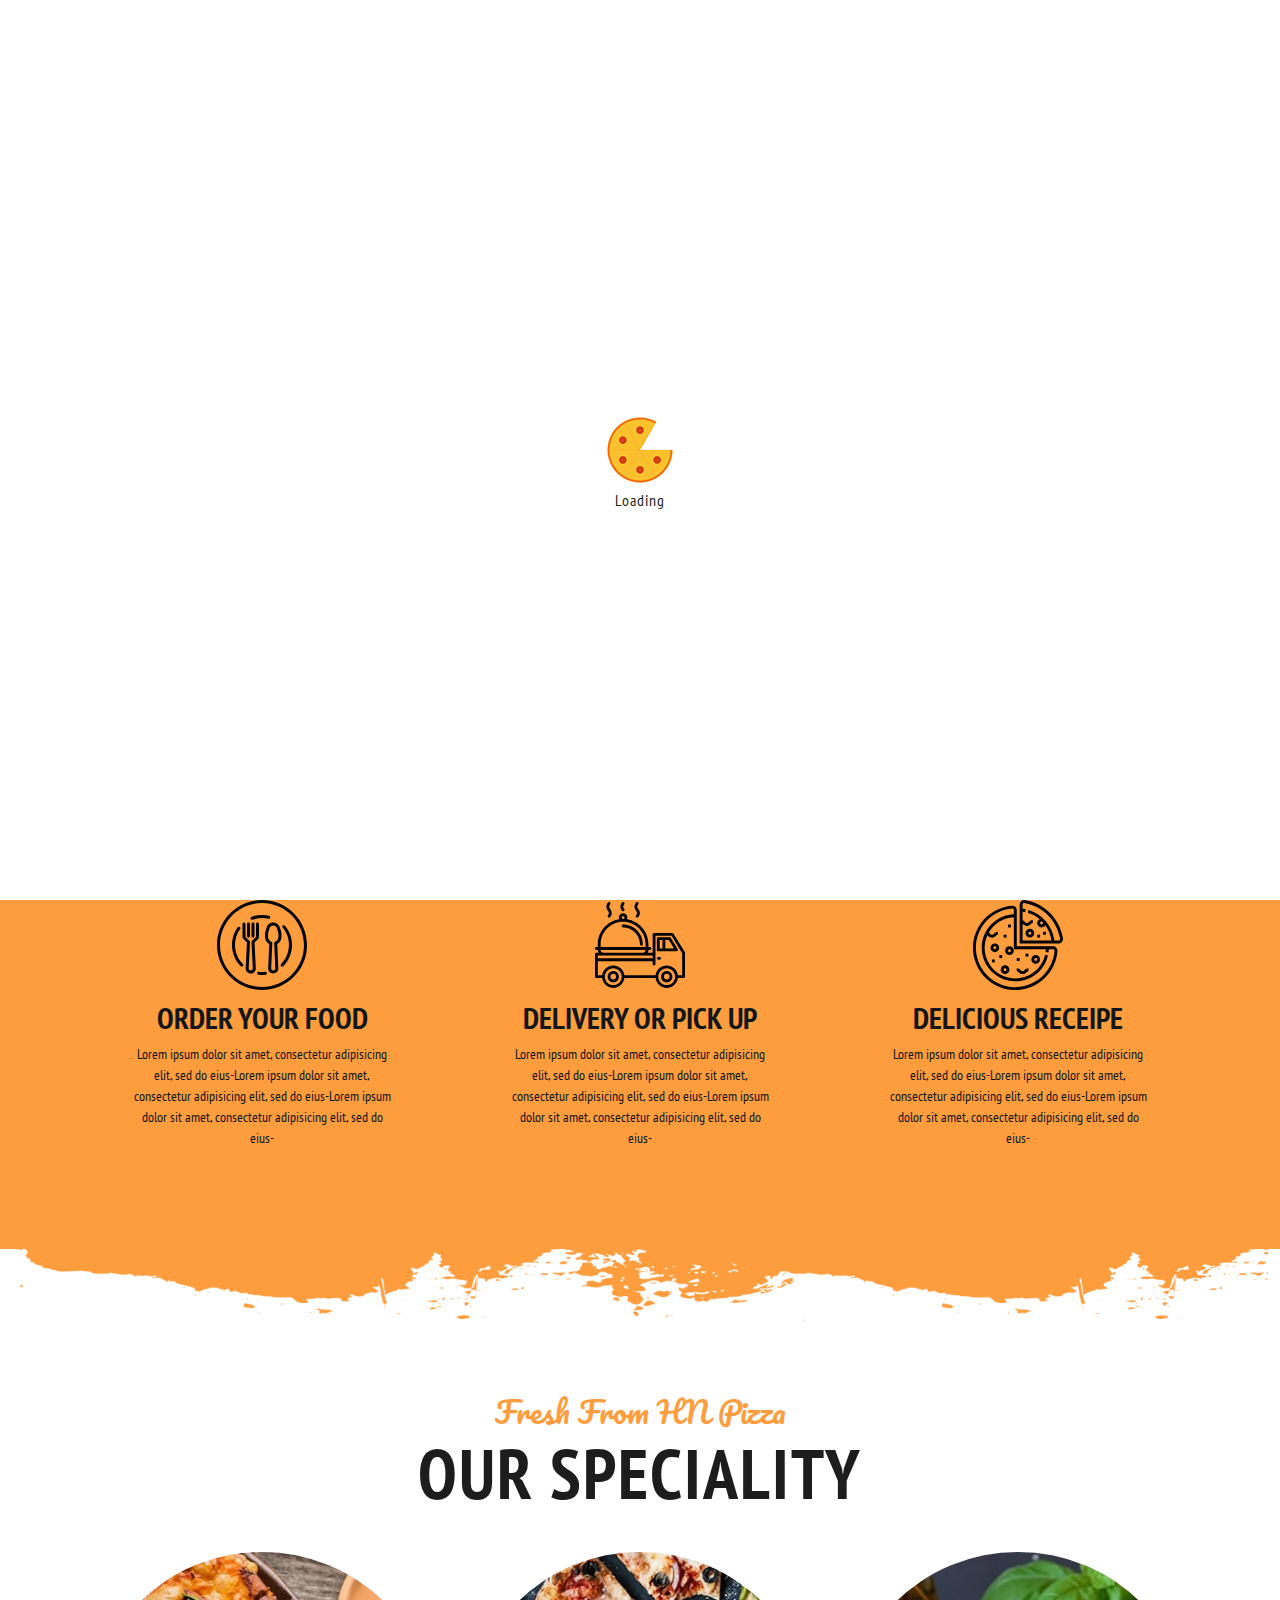
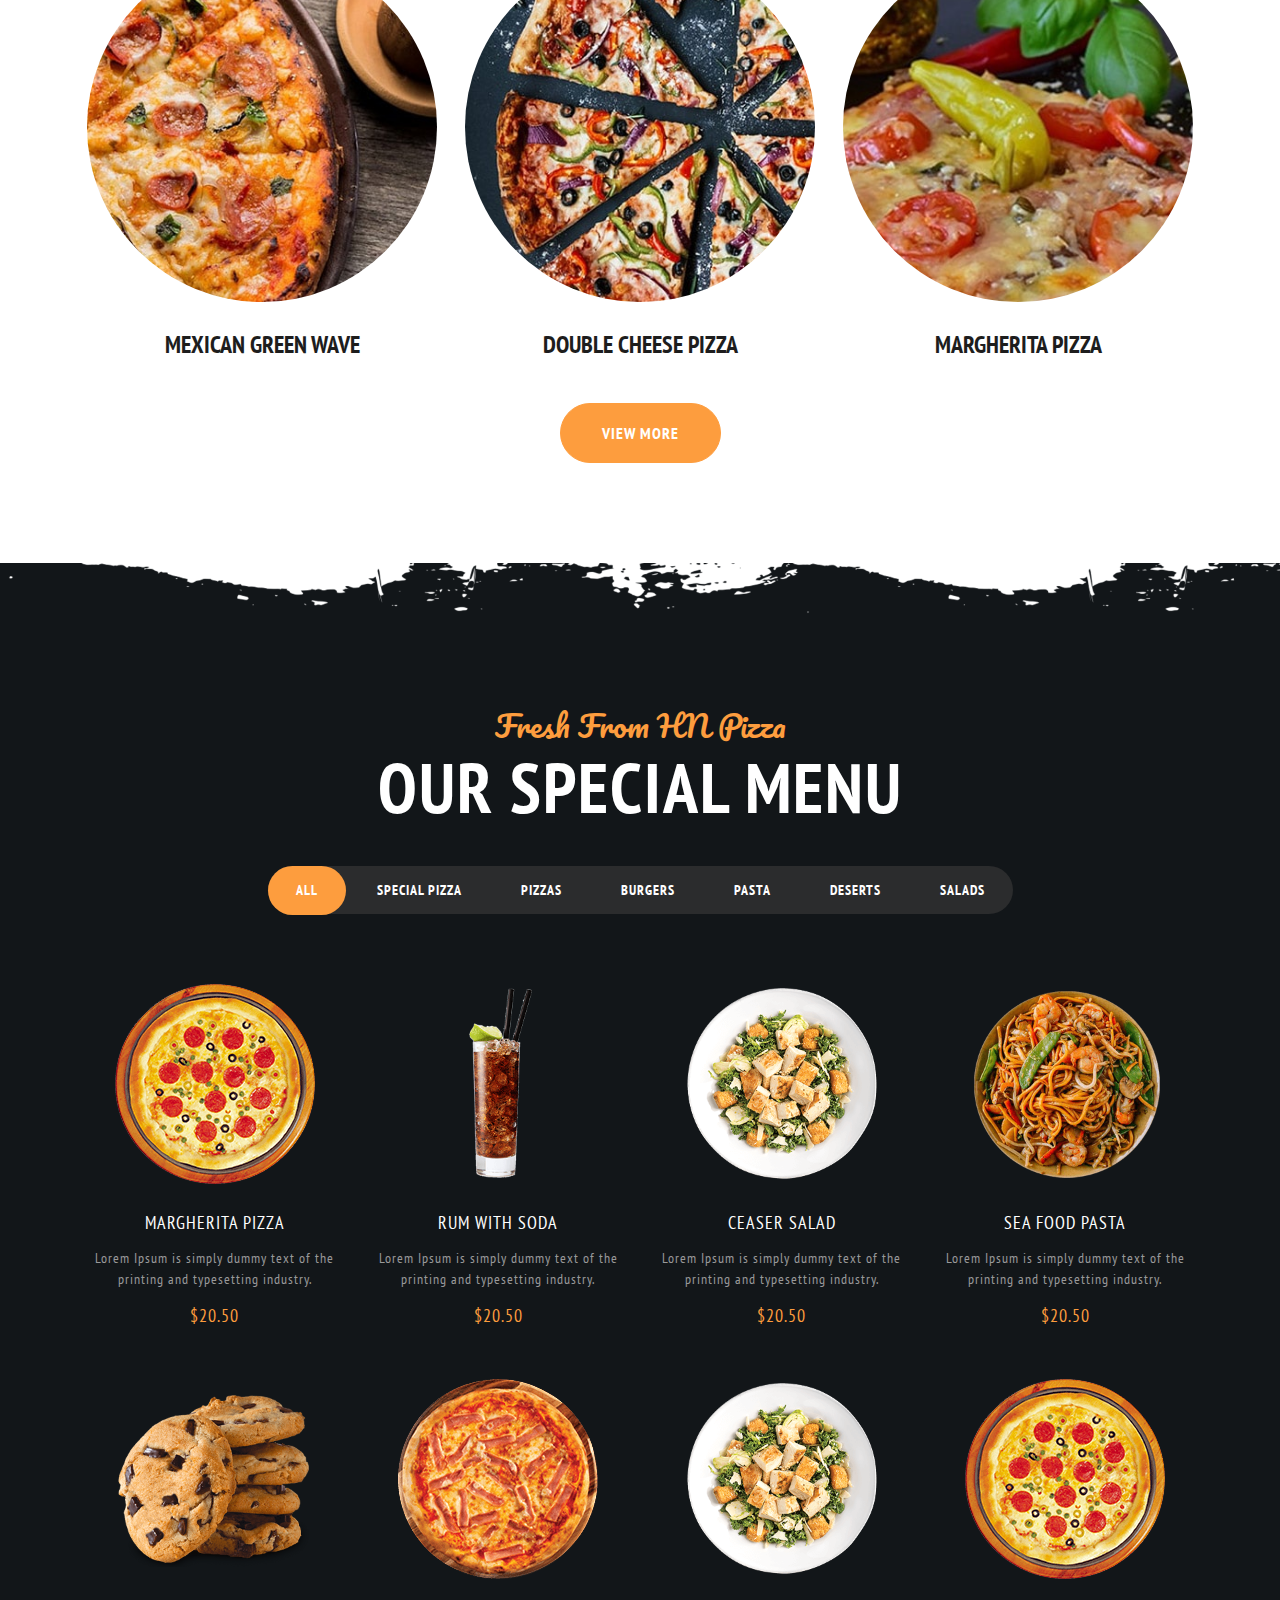
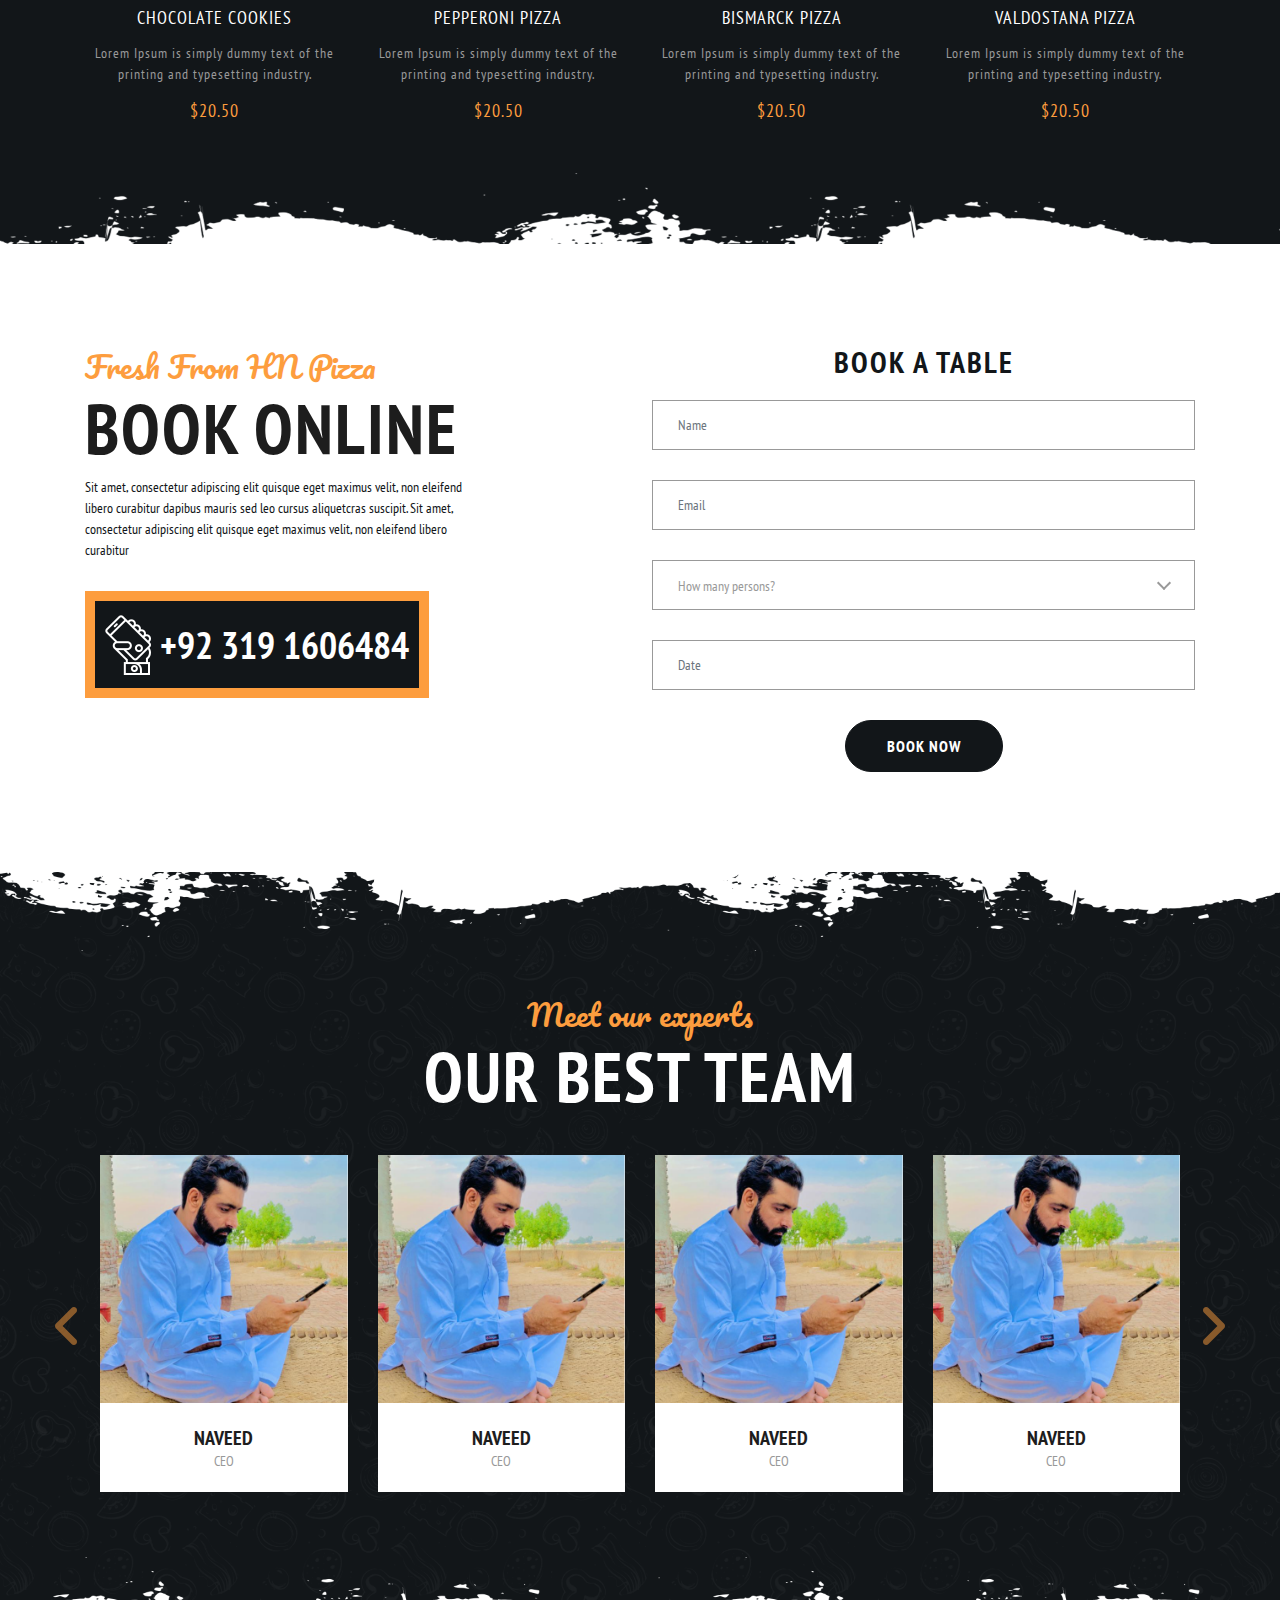
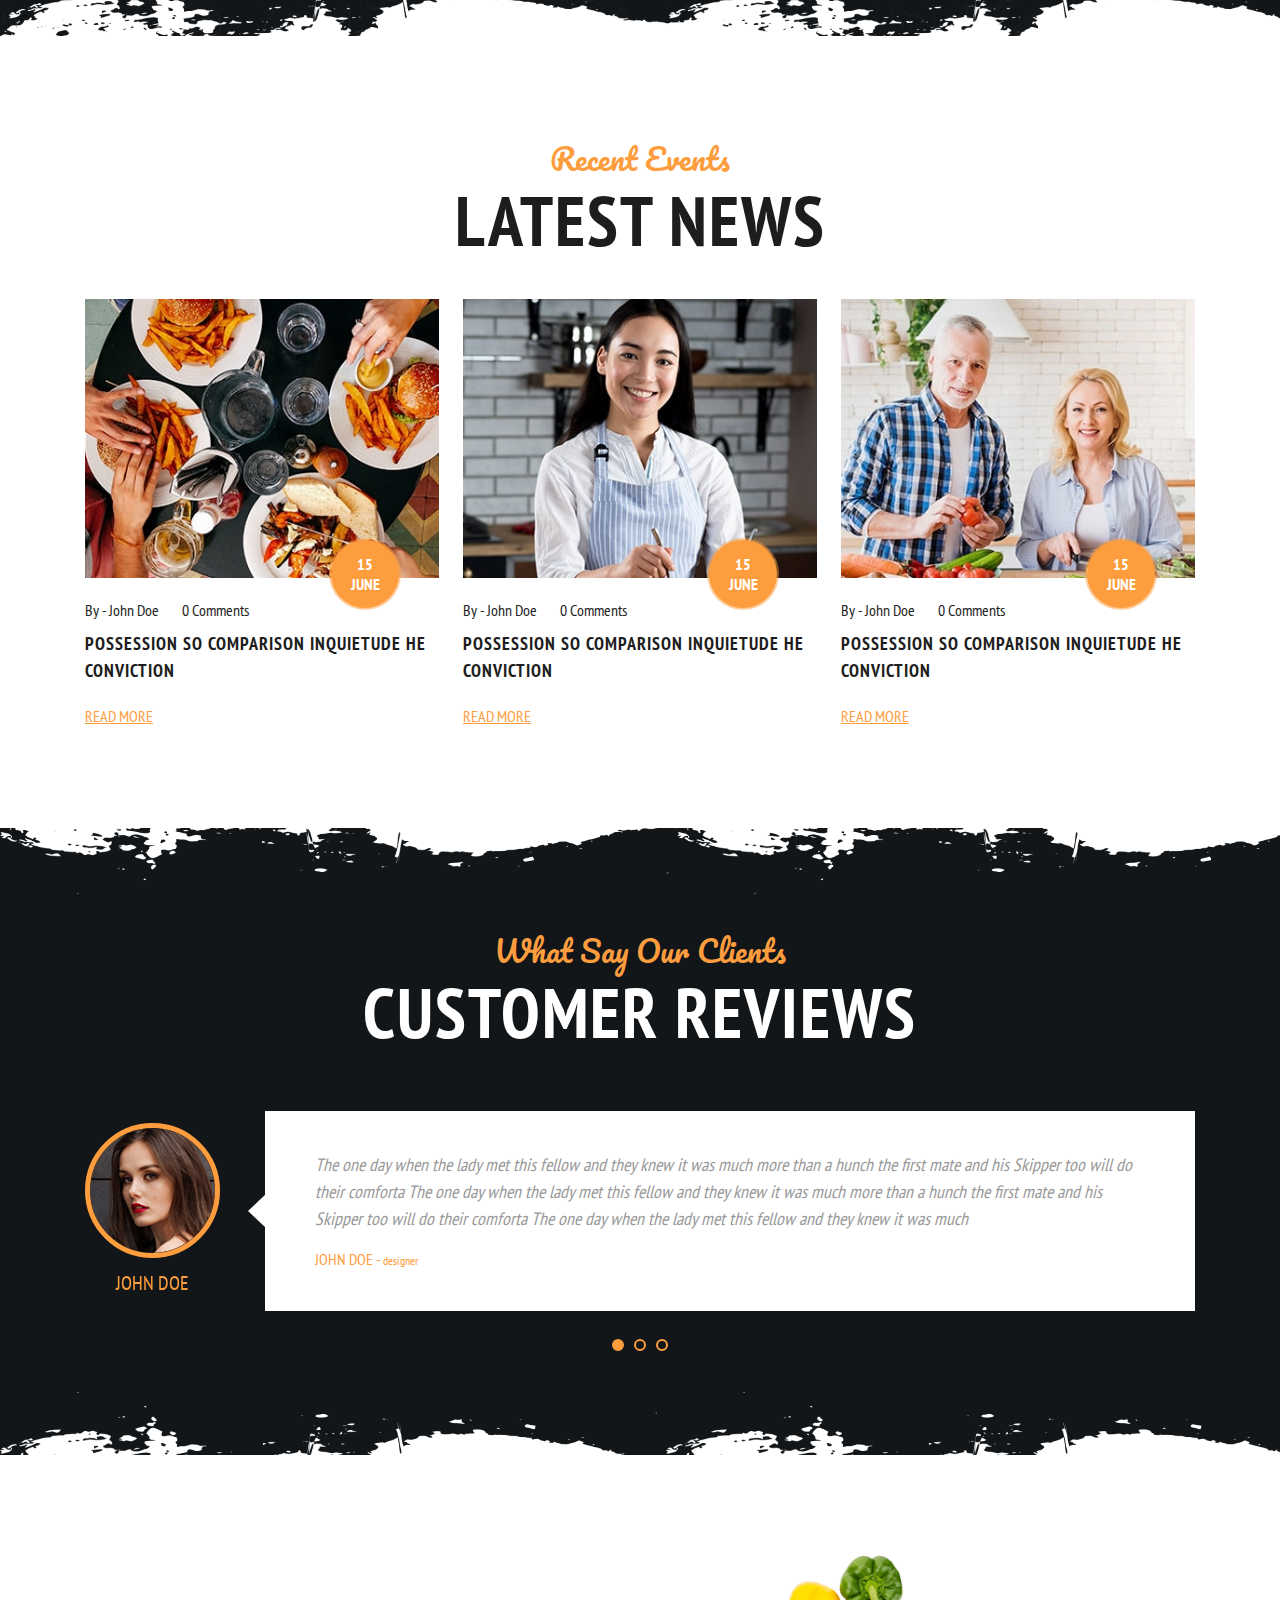
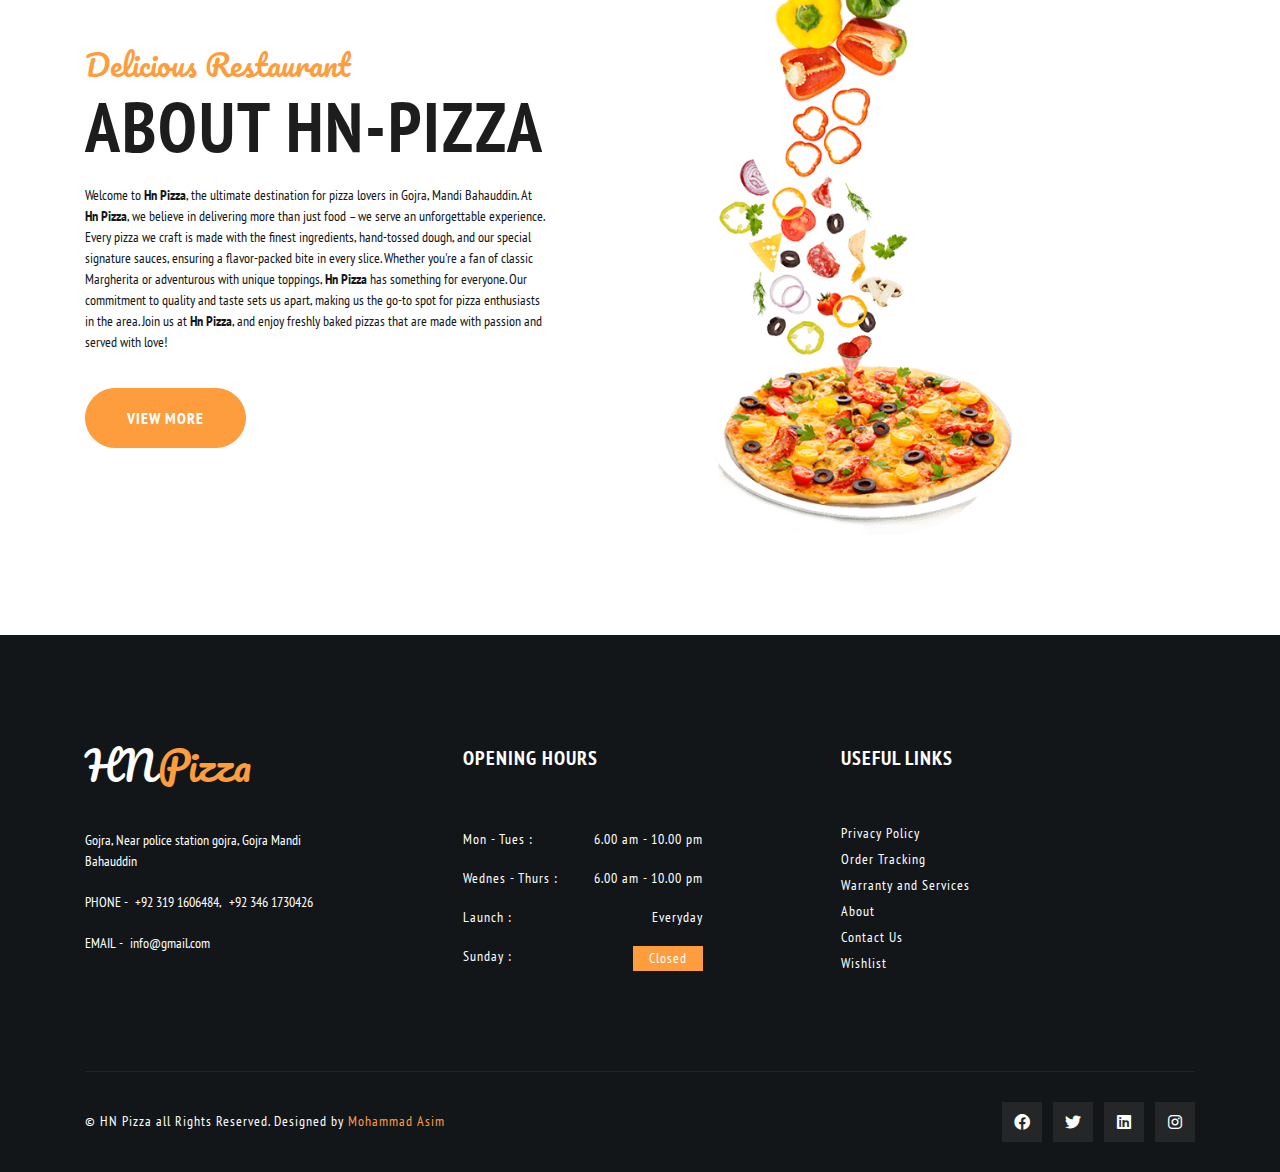
==== index.html @ ddf595a9 "update" ====
<!DOCTYPE html>
<html lang="en">

<head>
    <title>HN Pizza</title>
    <meta name="viewport" content="width=device-width, initial-scale=1.0">
    <meta charset="utf-8" />
    <link type="image/x-icon" href="images/fav-icon.png" rel="icon">
    <link rel="stylesheet" href="css/font-awesome.min.css">
    <link rel="stylesheet" type="text/css" href="css/animate.css">
    <link rel="stylesheet" type="text/css" href="css/owl.carousel.css">
    <link rel="stylesheet" type="text/css" href="css/bootstrap.min.css">
    <link rel="stylesheet" type="text/css" href="css/style.css">
    <link rel="stylesheet" type="text/css" href="css/responsive.css">

    <link rel="stylesheet" href="https://cdnjs.cloudflare.com/ajax/libs/font-awesome/6.0.0-beta3/css/all.min.css">


    <!-- Google Tag Manager -->
    <script>
        (function(w, d, s, l, i) {
            w[l] = w[l] || [];
            w[l].push({
                'gtm.start': new Date().getTime(),
                event: 'gtm.js'
            });
            var f = d.getElementsByTagName(s)[0],
                j = d.createElement(s),
                dl = l != 'dataLayer' ? '&l=' + l : '';
            j.async = true;
            j.src =
                'https://www.googletagmanager.com/gtm.js?id=' + i + dl;
            f.parentNode.insertBefore(j, f);
        })(window, document, 'script', 'dataLayer', 'GTM-PVTN7BBB');
    </script>
    <!-- End Google Tag Manager -->
     <style>
    .whatsapp {
    position: fixed;
    left: 20px;
    bottom: 25px;
    z-index: 1000;
    background-color: #25D366;
    border-radius: 50%;
    padding: 5px;
    cursor: pointer;
    width: 50px;
    height: 50px;

}
.whatsapp svg {
   
    fill: #fff;
}
     </style>
</head>

<body>
    <!-- Google Tag Manager (noscript) -->
    <noscript><iframe src="https://www.googletagmanager.com/ns.html?id=GTM-PVTN7BBB"
height="0" width="0" style="display:none;visibility:hidden"></iframe></noscript>
    <!-- End Google Tag Manager (noscript) -->

    <!-- Start preloader -->
    <div id="preloader">
        <label>Loading</label>
    </div>
    <!-- End preloader -->

    <header id="header">
        <div class="container">
            <div class="row m-0 align-items-center">
                <div class="col-xl-3 col-lg-2 col-md-4 col-3 p-0">
                    <div class="navbar-header">
                        <a class="navbar-brand page-scroll" href="index.html">
		                	<span style="color: #fff; font-size: 40px; font-family: 'Pacifico', cursive; text-transform: uppercase;">HN</span>  <span style="color: #fd9d3e;; font-size: 40px; font-family: 'Pacifico', cursive;">Pizza</span>
		                </a>
                    </div>
                </div>
                <div class="col-xl-9 col-lg-10 col-md-8 col-9 p-0 text-end">
                    <div id="menu" class="navbar-collapse collapse">
                        <ul class="nav navbar-nav">
                            <li class="level">
                                <a href="index.html" class="page-scroll">Home</a>
                            </li>
                            <li class="level dropdown set">
                                <a href="menu-1.html" class="page-scroll">Menu</a>
                                <span class="opener plus"></span>
                                <div class="megamenu mobile-sub-menu content megamenu-big">
                                    <div class="megamenu-inner-top">
                                        <ul class="sub-menu-level1">
                                            <li class="level2 menu-list-d">
                                                <div class="row">
                                                    <div class="col-xl-9 col-lg-9 col-md-9">
                                                        <div class="row">
                                                            <div class="col-xl-4 col-lg-4 col-md-4">
                                                                <div class="menu-grid">
                                                                    <a href="#" class="menu-grid-center">
                                                                        <div class="pizza-menu">
                                                                            <img src="images/1.png" alt="pizza">
                                                                        </div>
                                                                        <div class="pizza-det">
                                                                            <p class="Pizza-name-1">Pepperoni</p>
                                                                            <span class="pizza-price-1">$12.99</span>
                                                                        </div>
                                                                    </a>
                                                                </div>
                                                            </div>
                                                            <div class="col-xl-4 col-lg-4 col-md-4">
                                                                <div class="menu-grid">
                                                                    <a href="#" class="menu-grid-center">
                                                                        <div class="pizza-menu">
                                                                            <img src="images/1-1.png" alt="pizza">
                                                                        </div>
                                                                        <div class="pizza-det">
                                                                            <p class="Pizza-name-1">Vegetarian</p>
                                                                            <span class="pizza-price-1">$12.99</span>
                                                                        </div>
                                                                    </a>
                                                                </div>
                                                            </div>
                                                            <div class="col-xl-4 col-lg-4 col-md-4">
                                                                <div class="menu-grid">
                                                                    <a href="#" class="menu-grid-center">
                                                                        <div class="pizza-menu">
                                                                            <img src="images/2.png" alt="pizza">
                                                                        </div>
                                                                        <div class="pizza-det">
                                                                            <p class="Pizza-name-1">Specialty</p>
                                                                            <span class="pizza-price-1">$12.99</span>
                                                                        </div>
                                                                    </a>
                                                                </div>
                                                            </div>
                                                            <div class="col-xl-4 col-lg-4 col-md-4">
                                                                <div class="menu-grid">
                                                                    <a href="#" class="menu-grid-center">
                                                                        <div class="pizza-menu">
                                                                            <img src="images/2-1.png" alt="pizza">
                                                                        </div>
                                                                        <div class="pizza-det">
                                                                            <p class="Pizza-name-1">Ham & Cheese</p>
                                                                            <span class="pizza-price-1">$12.99</span>
                                                                        </div>
                                                                    </a>
                                                                </div>
                                                            </div>
                                                            <div class="col-xl-4 col-lg-4 col-md-4">
                                                                <div class="menu-grid">
                                                                    <a href="#" class="menu-grid-center">
                                                                        <div class="pizza-menu">
                                                                            <img src="images/3.png" alt="pizza">
                                                                        </div>
                                                                        <div class="pizza-det">
                                                                            <p class="Pizza-name-1">Onion</p>
                                                                            <span class="pizza-price-1">$12.99</span>
                                                                        </div>
                                                                    </a>
                                                                </div>
                                                            </div>
                                                            <div class="col-xl-4 col-lg-4 col-md-4">
                                                                <div class="menu-grid">
                                                                    <a href="#" class="menu-grid-center">
                                                                        <div class="pizza-menu">
                                                                            <img src="images/4.png" alt="pizza">
                                                                        </div>
                                                                        <div class="pizza-det">
                                                                            <p class="Pizza-name-1">Margheritapizza</p>
                                                                            <span class="pizza-price-1">$12.99</span>
                                                                        </div>
                                                                    </a>
                                                                </div>
                                                            </div>
                                                        </div>
                                                    </div>
                                                    <div class="col-xl-3 col-lg-3 col-md-3">
                                                        <ul>
                                                            <li><a href="#">Menu list</a></li>
                                                            <li><a href="#">Menu grid</a></li>
                                                            <li><a href="#">Special Pizza</a></li>
                                                            <li><a href="#">All pizza</a></li>
                                                        </ul>
                                                    </div>
                                                </div>
                                            </li>
                                            <li class="level2 level2 menu-list-res">
                                                <ul class="sub-menu-level2 ">
                                                    <li class="level3"><a href="#"><span>■</span>Menu list</a></li>
                                                    <li class="level3"><a href="#"><span>■</span>Menu grid</a></li>
                                                    <li class="level3"><a href="#"><span>■</span>Special Pizza</a></li>
                                                    <li class="level3"><a href="#"><span>■</span>All pizza</a></li>
                                                </ul>
                                            </li>
                                        </ul>
                                    </div>
                                </div>
                            </li>
                            
                            <li class="level">
                                <a href="./about-us.html" class="page-scroll">About Us</a>
                            </li>
                            
                        </ul>
                    </div>
                    <div class=" header-right-link">
                        <ul>
                            <li class="call-icon">
                                <a href="tel:+923191606484">
			                		<span class="icon"></span>
			                		<div class="link-text">+923191606484</div>
			                	</a>
                            </li>
                            <li class="cart-icon">
                                <a href="#"> 
                                    <span class="icon"></span>
                                    <div class="link-text">0 items - <span>$0.00</span></div>
                                </a>
                                <div class="cart-dropdown header-link-dropdown">
                                    <ul class="cart-list link-dropdown-list">
                                        <li>
                                            <a class="close-cart" href="#"><i class="fa fa-times-circle"></i></a>
                                            <div class="media">
                                                <a href="#" class="pull-left">
                                                    <img alt="Pizzon" src="images/1.png">
                                                </a>
                                                <div class="media-body">
                                                    <span><a href="#">Margherita Pizza</a></span>
                                                    <p class="cart-price">$14.99</p>
                                                    <div class="product-qty">
                                                        <label>Qty:</label>
                                                        <div class="custom-qty">
                                                            <input type="text" name="qty" maxlength="8" value="1" title="Qty" class="input-text qty" disabled="">
                                                        </div>
                                                    </div>
                                                </div>
                                            </div>
                                        </li>
                                        <li>
                                            <a class="close-cart" href="#"><i class="fa fa-times-circle"></i></a>
                                            <div class="media">
                                                <a class="pull-left" href="#">
                                                    <img alt="Pizzon" src="images/2.png">
                                                </a>
                                                <div class="media-body">
                                                    <span><a href="#">Greek Pizza</a></span>
                                                    <p class="cart-price">$14.99</p>
                                                    <div class="product-qty">
                                                        <label>Qty:</label>
                                                        <div class="custom-qty">
                                                            <input type="text" name="qty" maxlength="8" value="1" title="Qty" class="input-text qty" disabled="">
                                                        </div>
                                                    </div>
                                                </div>
                                            </div>
                                        </li>
                                    </ul>
                                    <p class="cart-sub-totle">
                                        <span class="pull-left">Cart Subtotal</span>
                                        <span class="pull-right"><strong class="price-box">$29.98</strong></span>
                                    </p>
                                    <div class="clearfix"></div>
                                    <div class="mt-20 text-start">
                                        <a href="#" class="btn-color btn">Cart</a>
                                        <a href="#" class="btn-color btn right-side">Checkout</a>
                                    </div>
                                </div>
                            </li>
                            
                            <li class="order-online">
                                <a href="#" class="btn btn-green">Order online</a>
                            </li>
                            <li class="side-toggle">
                                <button data-target=".navbar-collapse" data-toggle="collapse" class="navbar-toggle" type="button"><span></span></button>
                            </li>
                        </ul>
                    </div>
                </div>
            </div>
        </div>
    </header>

    <section class="banner" id="top">
        <div class="banner-carousel owl-carousel">
            <div class="banner-slide">
                <div class="container">
                    <div class="banner-box">
                        <div class="banner-text">
                            <div class="banner-center">
                                <h2 class="banner-headding text-center">Quality F<span>oo</span>ds</h2>
                                <p class="banner-sub-hed text-center">At Hn Pizza, we serve hand-tossed pizzas made with the freshest ingredients. Taste the difference with every bite!</p>
                            </div>
                        </div>
                        <div class="banner-images">
                            <div class="all-img-banner">
                                <img src="images/banner-bg-1.png" alt="banner" class="pizza-img">
                                <img src="images/banner-bg-2.png" alt="banner" class="pizza-it pizza-1">
                                <img src="images/banner-bg-3.png" alt="banner" class="pizza-it pizza-2">
                                <img src="images/banner-bg-4.png" alt="banner" class="pizza-it pizza-3">
                                <img src="images/banner-bg-5.png" alt="banner" class="pizza-it pizza-4">
                            </div>
                        </div>
                    </div>
                </div>
            </div>
            <div class="banner-slide-2">
                <div class="container">
                    <div class="banner-box">
                        <div class="banner-text">
                            <div class="banner-center">
                                <h2 class="banner-headding text-center">Quality F<span>oo</span>ds</h2>
                                <p class="banner-sub-hed text-center">Join us for a slice of happiness! Hn Pizza offers delicious pizzas made just for you.</p>
                            </div>
                        </div>
                        <div class="banner-images">
                            <div class="all-img-banner">
                                <img src="images/pizza-banner-1.png" alt="banner" class="pizza-img">
                                <img src="images/pizza-1.png" alt="banner" class="pizza-it pizza-1">
                                <img src="images/pizza-2.png" alt="banner" class="pizza-it pizza-2">
                                <img src="images/pizza-3.png" alt="banner" class="pizza-it pizza-3">
                                <img src="images/pizza-4.png" alt="banner" class="pizza-it pizza-4">
                                <img src="images/pizza-5.png" alt="banner" class="pizza-it pizza-5">
                                <img src="images/pizza-6.png" alt="banner" class="pizza-it pizza-6">
                            </div>
                        </div>
                    </div>
                </div>
            </div>
            <div class="banner-slide-3">
                <div class="container">
                    <div class="banner-box">
                        <div class="banner-images">
                            <div class="all-img-banner">
                                <img src="images/pizza-banner-2.png" alt="banner" class="pizza-img">
                                <img src="images/pizza-7.png" alt="banner" class="pizza-it pizza-1">
                                <img src="images/pizza-8.png" alt="banner" class="pizza-it pizza-2">
                                <img src="images/pizza-9.png" alt="banner" class="pizza-it pizza-3">
                                <img src="images/pizza-10.png" alt="banner" class="pizza-it pizza-4">
                                <img src="images/pizza-11.png" alt="banner" class="pizza-it pizza-5">
                                <img src="images/pizza-12.png" alt="banner" class="pizza-it pizza-6">
                            </div>
                        </div>
                        <div class="banner-text">
                            <div class="banner-center">
                                <h2 class="banner-headding text-center">Quality F<span>oo</span>ds</h2>
                                <p class="banner-sub-hed text-center">From classic favorites to unique creations, discover a world of flavor in every slice. Hn Pizza – Where passion meets pizza!</p>
                            </div>
                        </div>
                    </div>
                </div>
            </div>
        </div>
    </section>

    <section class="order-section ptb">
        <div class="container">
            <div class="row">
                <div class="order-top"><img src="images/order-top.png" alt="layer"></div>
                <div class="col-xl-4 col-lg-4 col-md-4 servose-box text-center padding-lf wow fadeInUp">
                    <img src="images/order-1.svg" alt="order" class="order-img">
                    <h2 class="order-title text-uppercase">order your Food</h2>
                    <p class="order-des">Lorem ipsum dolor sit amet, consectetur adipisicing elit, sed do eius-Lorem ipsum dolor sit amet, consectetur adipisicing elit, sed do eius-Lorem ipsum dolor sit amet, consectetur adipisicing elit, sed do eius-</p>
                </div>
                <div class="col-xl-4 col-lg-4 col-md-4 servose-box text-center padding-lf wow fadeInUp">
                    <img src="images/order-2.svg" alt="delivery" class="order-img">
                    <h2 class="order-title text-uppercase">delivery or pick up</h2>
                    <p class="order-des">Lorem ipsum dolor sit amet, consectetur adipisicing elit, sed do eius-Lorem ipsum dolor sit amet, consectetur adipisicing elit, sed do eius-Lorem ipsum dolor sit amet, consectetur adipisicing elit, sed do eius-</p>
                </div>
                <div class="col-xl-4 col-lg-4 col-md-4 servose-box text-center padding-lf wow fadeInUp">
                    <img src="images/order-3.svg" alt="delicious" class="order-img">
                    <h2 class="order-title text-uppercase">delicious receipe</h2>
                    <p class="order-des">Lorem ipsum dolor sit amet, consectetur adipisicing elit, sed do eius-Lorem ipsum dolor sit amet, consectetur adipisicing elit, sed do eius-Lorem ipsum dolor sit amet, consectetur adipisicing elit, sed do eius-</p>
                </div>
                <div class="order-bottom"><img src="images/order-bottom.png" alt="layer"></div>
            </div>
        </div>
    </section>

    <section class="speciality ptb pt-140">
        <div class="container">
            <div class="row">
                <div class="col-xl-12 col-lg-12 col-md-12">
                    <div class="headding-part text-center pb-50">
                        <p class="headding-sub wow fadeInUp">Fresh From HN Pizza</p>
                        <h2 class="headding-title text-uppercase fw-bold wow fadeInUp">our speciality</h2>
                    </div>
                </div>
            </div>
            <div class="row">
                <div class="col-xl-4 col-lg-4 col-md-4 text-center speciality-box wow fadeInUp">
                    <div class="speciality-img"><a href="#"><img src="images/speciality-1.jpg" alt="speciality" class="spec-image"></a></div>
                    <a href="#" class="ser-title text-uppercase fw-bold">Mexican Green Wave</a>
                </div>
                <div class="col-xl-4 col-lg-4 col-md-4 text-center speciality-box wow fadeInUp">
                    <div class="speciality-img"><a href="#"><img src="images/speciality-2.jpg" alt="speciality" class="spec-image"></a></div>
                    <a href="#" class="ser-title text-uppercase fw-bold">Double Cheese Pizza</a>
                </div>
                <div class="col-xl-4 col-lg-4 col-md-4 text-center speciality-box wow fadeInUp">
                    <div class="speciality-img"><a href="#"><img src="images/speciality-3.jpg" alt="speciality" class="spec-image"></a></div>
                    <a href="#" class="ser-title text-uppercase fw-bold wow fadeInUp">margherita pizza</a>
                </div>
            </div>
            <div class="row">
                <div class="col-xl-12 col-lg-12 col-md-12 text-center">
                    <a href="#" class="com-btn">view more</a>
                </div>
            </div>
        </div>
    </section>

    <section class="special-menu ptb pt-140">
        <div class="container">
            <div class="menu-top-bg"><img src="images/menu-top-bg.png" alt="meu-bg"></div>
            <div class="row">
                <div class="col-xl-12 col-lg-12 col-md-12">
                    <div class="headding-part text-center pb-50">
                        <p class="headding-sub wow fadeInUp">Fresh From HN Pizza</p>
                        <h2 class="headding-title text-uppercase fw-bold wow fadeInUp">Our Special Menu</h2>
                    </div>
                </div>
            </div>
            <div class="row">
                <div class="col-xl-12 col-lg-12 col-md-12">
                    <div class="special-tab text-center wow fadeInUp">
                        <ul id="tabs" class="nav nav-tabs" role="tablist">
                            <li class="text-uppercase fw-bold nav-item current" role="presentation">
                                <a href="#tab-1" class="nav-link active" id="all" data-bs-toggle="tab" data-bs-target="#data_all" role="tab" aria-selected="true"> All</a>
                            </li>
                            <li class="text-uppercase fw-bold nav-item" role="presentation">
                                <a href="#tab-2" class="nav-link" id="drinks" data-bs-toggle="tab" data-bs-target="#data_drinks" role="tab" aria-selected="false">Special Pizza</a>
                            </li>
                            <li class="text-uppercase fw-bold nav-item" role="presentation">
                                <a href="#tab-7" class="nav-link" id="pizzas" data-bs-toggle="tab" data-bs-target="#data_pizzas" role="tab" aria-selected="false"> pizzas</a>
                            </li>

                            <li class="text-uppercase fw-bold nav-item" role="presentation">
                                <a href="#tab-5" class="nav-link" id="burgers" data-bs-toggle="tab" data-bs-target="#data_burgers" role="tab" aria-selected="false"> burgers</a>
                            </li>
                            <li class="text-uppercase fw-bold nav-item" role="presentation">
                                <a href="#tab-4" class="nav-link" id="pasta" data-bs-toggle="tab" data-bs-target="#data_pasta" role="tab" aria-selected="false"> pasta</a>
                            </li>
                           
                            <li class="text-uppercase fw-bold nav-item" role="presentation">
                                <a href="#tab-6" class="nav-link" id="deserts" data-bs-toggle="tab" data-bs-target="#data_deserts" role="tab" aria-selected="false"> deserts</a>
                            </li>
                           

                            <li class="text-uppercase fw-bold nav-item" role="presentation">
                                <a href="#tab-3" class="nav-link" id="salads" data-bs-toggle="tab" data-bs-target="#data_salads" role="tab" aria-selected="false"> Salads</a>
                            </li>
                        </ul>
                    </div>
                </div>
            </div>
            <div class="tab-content wow fadeInUp">
                <div role="tabpanel" class="row our-menu-panel tab-pane fade in active show" role="tabpanel" id="data_all" aria-labelledby="all">
                    <div class="col-xl-3 col-lg-3 col-md-4 text-center menu-box">
                        <div class="menu-img"><a href="#"><img src="images/menu-1.png" alt="menu" class="menu-image"></a></div>
                        <a href="#" class="menu-title text-uppercase">margherita pizza</a>
                        <p class="menu-des">Lorem Ipsum is simply dummy text of the printing and typesetting industry. </p>
                        <span class="menu-price">$20.50</span>
                    </div>
                    <div class="col-xl-3 col-lg-3 col-md-4 text-center menu-box">
                        <div class="menu-img"><a href="#"><img src="images/menu-3.png" alt="menu" class="menu-image"></a></div>
                        <a href="#" class="menu-title text-uppercase">Rum With Soda</a>
                        <p class="menu-des">Lorem Ipsum is simply dummy text of the printing and typesetting industry. </p>
                        <span class="menu-price">$20.50</span>
                    </div>
                    <div class="col-xl-3 col-lg-3 col-md-4 text-center menu-box">
                        <div class="menu-img"><a href="#"><img src="images/menu-7.png" alt="menu" class="menu-image"></a></div>
                        <a href="#" class="menu-title text-uppercase">Ceaser Salad</a>
                        <p class="menu-des">Lorem Ipsum is simply dummy text of the printing and typesetting industry. </p>
                        <span class="menu-price">$20.50</span>
                    </div>
                    <div class="col-xl-3 col-lg-3 col-md-4 text-center menu-box">
                        <div class="menu-img"><a href="#"><img src="images/menu-8.png" alt="menu" class="menu-image"></a></div>
                        <a href="#" class="menu-title text-uppercase">Sea Food Pasta</a>
                        <p class="menu-des">Lorem Ipsum is simply dummy text of the printing and typesetting industry. </p>
                        <span class="menu-price">$20.50</span>
                    </div>
                    <div class="col-xl-3 col-lg-3 col-md-4 text-center menu-box">
                        <div class="menu-img"><a href="#"><img src="images/menu-2.png" alt="menu" class="menu-image"></a></div>
                        <a href="#" class="menu-title text-uppercase">Chocolate Cookies</a>
                        <p class="menu-des">Lorem Ipsum is simply dummy text of the printing and typesetting industry. </p>
                        <span class="menu-price">$20.50</span>
                    </div>
                    <div class="col-xl-3 col-lg-3 col-md-4 text-center menu-box">
                        <div class="menu-img"><a href="#"><img src="images/menu-6.png" alt="menu" class="menu-image"></a></div>
                        <a href="#" class="menu-title text-uppercase">Pepperoni Pizza</a>
                        <p class="menu-des">Lorem Ipsum is simply dummy text of the printing and typesetting industry. </p>
                        <span class="menu-price">$20.50</span>
                    </div>
                    <div class="col-xl-3 col-lg-3 col-md-4 text-center menu-box">
                        <div class="menu-img"><a href="#"><img src="images/menu-7.png" alt="menu" class="menu-image"></a></div>
                        <a href="#" class="menu-title text-uppercase">bismarck pizza</a>
                        <p class="menu-des">Lorem Ipsum is simply dummy text of the printing and typesetting industry. </p>
                        <span class="menu-price">$20.50</span>
                    </div>
                    <div class="col-xl-3 col-lg-3 col-md-4 text-center menu-box">
                        <div class="menu-img"><a href="#"><img src="images/menu-1.png" alt="menu" class="menu-image"></a></div>
                        <a href="#" class="menu-title text-uppercase">Valdostana pizza</a>
                        <p class="menu-des">Lorem Ipsum is simply dummy text of the printing and typesetting industry. </p>
                        <span class="menu-price">$20.50</span>
                    </div>
                </div>
                <div role="tabpanel" class="row our-menu-panel tab-pane fade" role="tabpanel" id="data_drinks" aria-labelledby="drinks">
                    <div class="col-xl-3 col-lg-3 col-md-4 text-center menu-box">
                        <div class="menu-img"><a href="#"><img src="images/speciality-2.jpg" alt="menu" class="menu-image rounded-circle"></a></div>
                        <a href="#" class="menu-title text-uppercase">Kabab Pizza</a>
                        <p class="menu-des">Lorem Ipsum is simply dummy text of the printing and typesetting industry. </p>
                        <span class="menu-price">$20.50</span>
                    </div>
                    <div class="col-xl-3 col-lg-3 col-md-4 text-center menu-box">
                        <div class="menu-img"><a href="#"><img src="images/speciality-1.jpg" alt="menu" class="menu-image rounded-circle"></a></div>
                        <a href="#" class="menu-title text-uppercase">Malai Botti Pizza</a>
                        <p class="menu-des">Lorem Ipsum is simply dummy text of the printing and typesetting industry. </p>
                        <span class="menu-price">$20.50</span>
                    </div>
                    <div class="col-xl-3 col-lg-3 col-md-4 text-center menu-box">
                        <div class="menu-img"><a href="#"><img src="images/speciality-3.jpg" alt="menu" class="menu-image rounded-circle"></a></div>
                        <a href="#" class="menu-title text-uppercase">Crown Crush Pizza</a>
                        <p class="menu-des">Lorem Ipsum is simply dummy text of the printing and typesetting industry. </p>
                        <span class="menu-price">$20.50</span>
                    </div>
                </div>
                <div role="tabpanel" class="row our-menu-panel tab-pane fade" role="tabpanel" id="data_salads" aria-labelledby="salads">
                    <div class="col-xl-3 col-lg-3 col-md-4 text-center menu-box">
                        <div class="menu-img"><a href="#"><img src="images/menu-7.png" alt="menu" class="menu-image"></a></div>
                        <a href="#" class="menu-title text-uppercase">Ceaser Salad</a>
                        <p class="menu-des">Lorem Ipsum is simply dummy text of the printing and typesetting industry. </p>
                        <span class="menu-price">$20.50</span>
                    </div>
                </div>
                <div role="tabpanel" class="row our-menu-panel tab-pane fade" role="tabpanel" id="data_pasta" aria-labelledby="pasta">
                    <div class="col-xl-3 col-lg-3 col-md-4 text-center menu-box">
                        <div class="menu-img"><a href="#"><img src="images/menu-8.png" alt="menu" class="menu-image"></a></div>
                        <a href="#" class="menu-title text-uppercase">Sea Food Pasta</a>
                        <p class="menu-des">Lorem Ipsum is simply dummy text of the printing and typesetting industry. </p>
                        <span class="menu-price">$20.50</span>
                    </div>
                </div>
                <div role="tabpanel" class="row our-menu-panel tab-pane fade" role="tabpanel" id="data_burgers" aria-labelledby="burgers">
                    <div class="col-xl-3 col-lg-3 col-md-4 text-center menu-box">
                        <div class="menu-img"><a href="#"><img src="./images/burger/1.png" alt="menu" class="menu-image"></a></div>
                        <a href="#" class="menu-title text-uppercase">CLASSIC BEEF BURGER</a>
                        <p class="menu-des">Lorem Ipsum is simply dummy text of the printing and typesetting industry. </p>
                        <span class="menu-price">$20.50</span>
                    </div>
                    <div class="col-xl-3 col-lg-3 col-md-4 text-center menu-box">
                        <div class="menu-img"><a href="#"><img src="./images/burger/4.png" alt="menu" class="menu-image"></a></div>
                        <a href="#" class="menu-title text-uppercase">SPICY CHICKEN BURGER</a>
                        <p class="menu-des">Lorem Ipsum is simply dummy text of the printing and typesetting industry. </p>
                        <span class="menu-price">$20.50</span>
                    </div>
                    <div class="col-xl-3 col-lg-3 col-md-4 text-center menu-box">
                        <div class="menu-img"><a href="#"><img src="./images/burger/5.png" alt="menu" class="menu-image"></a></div>
                        <a href="#" class="menu-title text-uppercase">CRISPY FISH BURGER</a>
                        <p class="menu-des">Lorem Ipsum is simply dummy text of the printing and typesetting industry. </p>
                        <span class="menu-price">$20.50</span>
                    </div>
                    <div class="col-xl-3 col-lg-3 col-md-4 text-center menu-box">
                        <div class="menu-img"><a href="#"><img src="./images/burger/6.png" alt="menu" class="menu-image"></a></div>
                        <a href="#" class="menu-title text-uppercase">VEGGIE DELIGHT BURGER</a>
                        <p class="menu-des">Lorem Ipsum is simply dummy text of the printing and typesetting industry. </p>
                        <span class="menu-price">$20.50</span>
                    </div>
                    <div class="col-xl-3 col-lg-3 col-md-4 text-center menu-box">
                        <div class="menu-img"><a href="#"><img src="./images/burger/7.png" alt="menu" class="menu-image"></a></div>
                        <a href="#" class="menu-title text-uppercase">BBQ BACON BURGER</a>
                        <p class="menu-des">Lorem Ipsum is simply dummy text of the printing and typesetting industry. </p>
                        <span class="menu-price">$20.50</span>
                    </div>
                    <div class="col-xl-3 col-lg-3 col-md-4 text-center menu-box">
                        <div class="menu-img"><a href="#"><img src="./images/burger/8.png" alt="menu" class="menu-image"></a></div>
                        <a href="#" class="menu-title text-uppercase">MUSHROOM SWISS BURGER</a>
                        <p class="menu-des">Lorem Ipsum is simply dummy text of the printing and typesetting industry. </p>
                        <span class="menu-price">$20.50</span>
                    </div>
                    <div class="col-xl-3 col-lg-3 col-md-4 text-center menu-box">
                        <div class="menu-img"><a href="#"><img src="./images/burger/1.png" alt="menu" class="menu-image"></a></div>
                        <a href="#" class="menu-title text-uppercase">DOUBLE CHEESE BURGER</a>
                        <p class="menu-des">Lorem Ipsum is simply dummy text of the printing and typesetting industry. </p>
                        <span class="menu-price">$20.50</span>
                    </div>
                    <div class="col-xl-3 col-lg-3 col-md-4 text-center menu-box">
                        <div class="menu-img"><a href="#"><img src="./images/burger/4.png" alt="menu" class="menu-image"></a></div>
                        <a href="#" class="menu-title text-uppercase">GRILLED CHICKEN BURGER</a>
                        <p class="menu-des">Lorem Ipsum is simply dummy text of the printing and typesetting industry. </p>
                        <span class="menu-price">$20.50</span>
                    </div>
                    <div class="col-xl-3 col-lg-3 col-md-4 text-center menu-box">
                        <div class="menu-img"><a href="#"><img src="./images/burger/6.png" alt="menu" class="menu-image"></a></div>
                        <a href="#" class="menu-title text-uppercase">BUFFALO RANCH BURGER</a>
                        <p class="menu-des">Lorem Ipsum is simply dummy text of the printing and typesetting industry. </p>
                        <span class="menu-price">$20.50</span>
                    </div>
                </div>
                
                <div role="tabpanel" class="row our-menu-panel tab-pane fade" role="tabpanel" id="data_deserts" aria-labelledby="deserts">
                    <div class="col-xl-3 col-lg-3 col-md-4 text-center menu-box">
                        <div class="menu-img"><a href="#"><img src="images/menu-2.png" alt="menu" class="menu-image"></a></div>
                        <a href="#" class="menu-title text-uppercase">Chocolate Cookies</a>
                        <p class="menu-des">Lorem Ipsum is simply dummy text of the printing and typesetting industry. </p>
                        <span class="menu-price">$20.50</span>
                    </div>
                    <div class="col-xl-3 col-lg-3 col-md-4 text-center menu-box">
                        <div class="menu-img"><a href="#"><img src="images/menu-3.png" alt="menu" class="menu-image"></a></div>
                        <a href="#" class="menu-title text-uppercase">Rum With Soda</a>
                        <p class="menu-des">Lorem Ipsum is simply dummy text of the printing and typesetting industry. </p>
                        <span class="menu-price">$20.50</span>
                    </div>
                </div>
                <div role="tabpanel" class="row our-menu-panel tab-pane fade" role="tabpanel" id="data_pizzas" aria-labelledby="pizzas">
                    <div class="col-xl-3 col-lg-3 col-md-4 text-center menu-box">
                        <div class="menu-img"><a href="#"><img src="images/menu-4.png" alt="menu" class="menu-image"></a></div>
                        <a href="#" class="menu-title text-uppercase">Hot & Spicy Pizza</a>
                        <p class="menu-des">Lorem Ipsum is simply dummy text of the printing and typesetting industry. </p>
                        <span class="menu-price">PKR 1700</span>
                    </div>
                    <div class="col-xl-3 col-lg-3 col-md-4 text-center menu-box">
                        <div class="menu-img"><a href="#"><img src="images/menu-1.png" alt="menu" class="menu-image"></a></div>
                        <a href="#" class="menu-title text-uppercase">Chicken Fajita Pizza</a>
                        <p class="menu-des">Lorem Ipsum is simply dummy text of the printing and typesetting industry. </p>
                        <span class="menu-price">PKR 1700</span>
                    </div>
                    <div class="col-xl-3 col-lg-3 col-md-4 text-center menu-box">
                        <div class="menu-img"><a href="#"><img src="images/1.png" alt="menu" class="menu-image"></a></div>
                        <a href="#" class="menu-title text-uppercase">Chicken B.B.Q Pizza</a>
                        <p class="menu-des">Lorem Ipsum is simply dummy text of the printing and typesetting industry. </p>
                        <span class="menu-price">PKR 1700</span>
                    </div>
                    <div class="col-xl-3 col-lg-3 col-md-4 text-center menu-box">
                        <div class="menu-img"><a href="#"><img src="images/1-1.png" alt="menu" class="menu-image"></a></div>
                        <a href="#" class="menu-title text-uppercase">Cheez Lover Pizza</a>
                        <p class="menu-des">Lorem Ipsum is simply dummy text of the printing and typesetting industry. </p>
                        <span class="menu-price">PKR 1700</span>
                    </div>
                    <div class="col-xl-3 col-lg-3 col-md-4 text-center menu-box">
                        <div class="menu-img"><a href="#"><img src="images/2-1.png" alt="menu" class="menu-image"></a></div>
                        <a href="#" class="menu-title text-uppercase">Punjabi Pickle Pizza</a>
                        <p class="menu-des">Lorem Ipsum is simply dummy text of the printing and typesetting industry. </p>
                        <span class="menu-price">PKR 1700</span>
                    </div>
                    <div class="col-xl-3 col-lg-3 col-md-4 text-center menu-box">
                        <div class="menu-img"><a href="#"><img src="images/2.png" alt="menu" class="menu-image"></a></div>
                        <a href="#" class="menu-title text-uppercase">The Euro Pizza</a>
                        <p class="menu-des">Lorem Ipsum is simply dummy text of the printing and typesetting industry. </p>
                        <span class="menu-price">PKR 1700</span>
                    </div>
                    <div class="col-xl-3 col-lg-3 col-md-4 text-center menu-box">
                        <div class="menu-img"><a href="#"><img src="images/3.png" alt="menu" class="menu-image"></a></div>
                        <a href="#" class="menu-title text-uppercase">Vagetarian Pizza</a>
                        <p class="menu-des">Lorem Ipsum is simply dummy text of the printing and typesetting industry. </p>
                        <span class="menu-price">PKR 1700</span>
                    </div>
                    <div class="col-xl-3 col-lg-3 col-md-4 text-center menu-box">
                        <div class="menu-img"><a href="#"><img src="images/speciality-2.jpg"  alt="menu" class="menu-image rounded-circle" ></a></div>
                        <a href="#" class="menu-title text-uppercase">CHicken Tika Pizza</a>
                        <p class="menu-des">Lorem Ipsum is simply dummy text of the printing and typesetting industry. </p>
                        <span class="menu-price">PKR 1700</span>
                    </div>
                    <div class="col-xl-3 col-lg-3 col-md-4 text-center menu-box">
                        <div class="menu-img"><a href="#"><img src="images/speciality-3.jpg"  alt="menu" class="menu-image rounded-circle"></a></div>
                        <a href="#" class="menu-title text-uppercase">Super Supereme Pizza</a>
                        <p class="menu-des">Lorem Ipsum is simply dummy text of the printing and typesetting industry. </p>
                        <span class="menu-price">PKR 1700</span>
                    </div>
                </div>
            </div>
            <div class="menu-bottom-bg"><img src="images/menu-bottom-bg.png" alt="menu-bg"></div>
        </div>
    </section>

    <section class="online-booking ptb">
        <div class="container">
            <div class="row">
                <div class="col-xl-6 col-lg-6 col-md-6 relative wow fadeInLeft">
                    <div class="max-w-390">
                        <div class="headding-part">
                            <p class="headding-sub">Fresh From HN Pizza</p>
                            <h2 class="headding-title text-uppercase fw-bold">BOOK ONLINE</h2>
                        </div>
                        <p class="online-des">Sit amet, consectetur adipiscing elit quisque eget maximus velit, non eleifend libero curabitur dapibus mauris sed leo cursus aliquetcras suscipit. Sit amet, consectetur adipiscing elit quisque eget maximus velit, non eleifend
                            libero curabitur </p>
                        <a href="tel:+92 319 1606484" class="online-call">+92 319 1606484</a>
                    </div>
                </div>
                <div class="col-xl-6 col-lg-6 col-md-6 text-center relative wow fadeInRight">
                    <h2 class="book-table text-uppercase">Book a table</h2>
                    <form class="online-order-form">
                        <div class="form-group">
                            <input type="text" class="form-control" id="name" placeholder="Name" required>
                        </div>
                        <div class="form-group">
                            <input type="text" class="form-control" id="email" placeholder="Email" required>
                        </div>
                        <div class="form-group">
                            <select name="sources" id="sources" class="custom-select sources form-control" data-placeholder="How many persons?">
								   <option value="profile" selected>Person 5</option>
								   <option value="word">Person 4</option>
								   <option value="hashtag">Person 3</option>
							</select>
                        </div>
                        <div class="form-group">
                            <input type="text" class="form-control" id="date" placeholder="Date" required>
                        </div>
                        <button type="submit" class="more-table-v">book now</button>
                    </form>
                </div>
            </div>
        </div>
    </section>

    <section class="chef ptb pt-120 pb-120">
        <div class="chef-top-bg"><img src="images/chef-top-bg.png" alt="chef-bg"></div>
        <div class="container">
            <div class="row">
                <div class="col-xl-12 col-lg-12 col-md-12">
                    <div class="headding-part pb-50 text-center">
                        <p class="headding-sub wow fadeInUp">Meet our experts</p>
                        <h2 class="headding-title text-uppercase fw-bold wow fadeInUp">Our Best Team</h2>
                    </div>
                </div>
            </div>
            <div class="chef-banner owl-carousel wow fadeInUp">
                <div class="chef-outer text-center">
                    <div class="chef-box">
                        <div class="chef-hover"><img src="images/owner.png" alt="chef" class="chef-img"></div>
                        <p class="chef-name text-uppercase fw-bold">Naveed</p>
                        <span class="chef-ct">CEO</span>
                    </div>
                </div>
                <div class="chef-outer text-center">
                    <div class="chef-box">
                        <div class="chef-hover"><img src="images/owner.png" alt="chef" class="chef-img"></div>
                        <p class="chef-name text-uppercase fw-bold">Naveed</p>
                        <span class="chef-ct">CEO</span>
                    </div>
                </div>
                <div class="chef-outer text-center">
                    <div class="chef-box">
                        <div class="chef-hover"><img src="images/owner.png" alt="chef" class="chef-img"></div>
                        <p class="chef-name text-uppercase fw-bold">Naveed</p>
                        <span class="chef-ct">CEO</span>
                    </div>
                </div>
                <div class="chef-outer text-center">
                    <div class="chef-box">
                        <div class="chef-hover"><img src="images/owner.png" alt="chef" class="chef-img"></div>
                        <p class="chef-name text-uppercase fw-bold">Naveed</p>
                        <span class="chef-ct">CEO</span>
                    </div>
                </div>
                <div class="chef-outer text-center">
                    <div class="chef-box">
                        <div class="chef-hover"><img src="images/owner.png" alt="chef" class="chef-img"></div>
                        <p class="chef-name text-uppercase fw-bold">Naveed</p>
                        <span class="chef-ct">CEO</span>
                    </div>
                </div>
            </div>
        </div>
        <div class="chef-bottom-bg"><img src="images/chef-bottom-bg.png" alt="chef-bg"></div>
    </section>

    <section class="news ptb">
        <div class="container">
            <div class="row">
                <div class="col-xl-12 col-lg-12 col-md-12">
                    <div class="headding-part pb-50 text-center">
                        <p class="headding-sub wow fadeInUp">Recent Events</p>
                        <h2 class="headding-title text-uppercase fw-bold wow fadeInUp">Latest News</h2>
                    </div>
                </div>
            </div>
            <div class="row">
                <div class="col-xl-4 col-lg-4 col-md-4 news-part wow fadeInUp">
                    <div class="new-box">
                        <div class="news-img">
                            <a href="#">
								<img src="images/news-1.jpg" alt="news" class="news-image">
							</a>
                            <div class="text-uppercase news-date"><span>15 <br>june</span></div>
                            <span class="news-date-bg"></span>
                        </div>
                        <ul>
                            <li>By - John Doe</li>
                            <li>0 Comments</li>
                        </ul>
                        <a href="#" class="news-headline">Possession so comparison inquietude he conviction </a>
                        <a href="#" class="news-more">Read More</a>
                    </div>
                </div>
                <div class="col-xl-4 col-lg-4 col-md-4 news-part wow fadeInUp">
                    <div class="new-box">
                        <div class="news-img">
                            <a href="#">
								<img src="images/news-2.jpg" alt="news"  class="news-image">
							</a>
                            <div class="text-uppercase news-date"><span>15 <br>june</span></div>
                            <span class="news-date-bg"></span>
                        </div>
                        <ul>
                            <li>By - John Doe</li>
                            <li>0 Comments</li>
                        </ul>
                        <a href="#" class="news-headline">Possession so comparison inquietude he conviction </a>
                        <a href="#" class="news-more">Read More</a>
                    </div>
                </div>
                <div class="col-xl-4 col-lg-4 col-md-4 news-part wow fadeInUp">
                    <div class="new-box">
                        <div class="news-img">
                            <a href="#">
								<img src="images/news-3.jpg" alt="news"  class="news-image">
							</a>
                            <div class="text-uppercase news-date"><span>15 <br>june</span></div>
                            <span class="news-date-bg"></span>
                        </div>
                        <ul>
                            <li>By - John Doe</li>
                            <li>0 Comments</li>
                        </ul>
                        <a href="#" class="news-headline">Possession so comparison inquietude he conviction </a>
                        <a href="#" class="news-more">Read More</a>
                    </div>
                </div>
            </div>
        </div>
    </section>

    <section class="customer ptb">
        <div class="container">
            <div class="customer-inner">
                <div class="customer-top-bg"><img src="images/customer-top-bg.png" alt="customer"></div>
                <div class="headding-part pb-50 text-center">
                    <p class="headding-sub wow fadeInUp">What Say Our Clients</p>
                    <h2 class="headding-title text-uppercase fw-bold wow fadeInUp">Customer Reviews</h2>
                </div>
                <div class="customer-slide owl-carousel wow fadeInUp">
                    <div class="customer-detail">
                        <div class="customer-img">
                            <div class="customer-img-in">
                                <img src="images/customer-1.png" alt="customer" class="customer-image">
                                <p class="customer-name">John doe</p>
                            </div>
                        </div>
                        <div class="customer-reviews">
                            <p class="review-cus">The one day when the lady met this fellow and they knew it was much more than a hunch the first mate and his Skipper too will do their comforta The one day when the lady met this fellow and they knew it was much more than a
                                hunch the first mate and his Skipper too will do their comforta The one day when the lady met this fellow and they knew it was much </p>
                            <label class="post-name">john doe - <span>Designer</span></label>
                        </div>
                    </div>
                    <div class="customer-detail">
                        <div class="customer-img">
                            <div class="customer-img-in">
                                <img src="images/comment-img1.jpg" alt="customer" class="customer-image">
                                <p class="customer-name">John doe</p>
                            </div>
                        </div>
                        <div class="customer-reviews">
                            <p class="review-cus">The one day when the lady met this fellow and they knew it was much more than a hunch the first mate and his Skipper too will do their comforta The one day when the lady met this fellow and they knew it was much more than a
                                hunch the first mate and his Skipper too will do their comforta The one day when the lady met this fellow and they knew it was much </p>
                            <label class="post-name">john doe - <span>Designer</span></label>
                        </div>
                    </div>
                    <div class="customer-detail">
                        <div class="customer-img">
                            <div class="customer-img-in">
                                <img src="images/comment-img2.jpg" alt="customer" class="customer-image">
                                <p class="customer-name">John doe</p>
                            </div>
                        </div>
                        <div class="customer-reviews">
                            <p class="review-cus">The one day when the lady met this fellow and they knew it was much more than a hunch the first mate and his Skipper too will do their comforta The one day when the lady met this fellow and they knew it was much more than a
                                hunch the first mate and his Skipper too will do their comforta The one day when the lady met this fellow and they knew it was much </p>
                            <label class="post-name">john doe - <span>Designer</span></label>
                        </div>
                    </div>
                </div>
                <div class="customer-bottom-bg"><img src="images/customer-bottom-bg.png" alt="customer"></div>
            </div>
        </div>
    </section>
    <a href="https://wa.me/923191606484" target="_blank" class="whatsapp" style="transform: scale(1);">
   
        <svg xmlns="http://www.w3.org/2000/svg" xmlns:xlink="http://www.w3.org/1999/xlink" viewBox="0 0 32 32">
            <path d="M19.11 17.205c-.372 0-1.088 1.39-1.518 1.39a.63.63 0 0 1-.315-.1c-.802-.402-1.504-.817-2.163-1.447-.545-.516-1.146-1.29-1.46-1.963a.426.426 0 0 1-.073-.215c0-.33.99-.945.99-1.49 0-.143-.73-2.09-.832-2.335-.143-.372-.214-.487-.6-.487-.187 0-.36-.043-.53-.043-.302 0-.53.115-.746.315-.688.645-1.032 1.318-1.06 2.264v.114c-.015.99.472 1.977 1.017 2.78 1.23 1.82 2.506 3.41 4.554 4.34.616.287 2.035.888 2.722.888.817 0 2.15-.515 2.478-1.318.13-.33.244-.73.244-1.088 0-.058 0-.144-.03-.215-.1-.172-2.434-1.39-2.678-1.39zm-2.908 7.593c-1.747 0-3.48-.53-4.942-1.49L7.793 24.41l1.132-3.337a8.955 8.955 0 0 1-1.72-5.272c0-4.955 4.04-8.995 8.997-8.995S25.2 10.845 25.2 15.8c0 4.958-4.04 8.998-8.998 8.998zm0-19.798c-5.96 0-10.8 4.842-10.8 10.8 0 1.964.53 3.898 1.546 5.574L5 27.176l5.974-1.92a10.807 10.807 0 0 0 16.03-9.455c0-5.958-4.842-10.8-10.802-10.8z" fill-rule="evenodd"></path>
        </svg>
    
</a>
    <section class="about-pizzon relative ptb">
        <div class="container">
            <div class="row align-items-center">
                <div class="col-xl-6 col-lg-6 col-md-6 wow fadeInLeft">
                    <div class="max-w-390">
                        <div class="headding-part">
                            <p class="headding-sub">Delicious Restaurant</p>
                            <h2 class="headding-title text-uppercase fw-bold">about HN-Pizza</h2>
                        </div>
                        <p class="online-des">Welcome to <strong>Hn Pizza</strong>, the ultimate destination for pizza lovers in Gojra, Mandi Bahauddin. At <strong>Hn Pizza</strong>, we believe in delivering more than just food – we serve an unforgettable experience. Every pizza we craft is made with the finest ingredients, hand-tossed dough, and our special signature sauces, ensuring a flavor-packed bite in every slice. Whether you're a fan of classic Margherita or adventurous with unique toppings, <strong>Hn Pizza</strong> has something for everyone. Our commitment to quality and taste sets us apart, making us the go-to spot for pizza enthusiasts in the area. Join us at <strong>Hn Pizza</strong>, and enjoy freshly baked pizzas that are made with passion and served with love!
                        </p>
                        <a href="#" class="about-more-z com-btn">view more</a>
                    </div>
                </div>
                <div class="col-xl-6 col-lg-6 col-md-6 wow fadeInRight">
                    <div class="about-pizzon-img">
                        <img src="images/about-pizzon.png" alt="about" class="pizzon-ab">
                    </div>
                </div>
            </div>
        </div>
    </section>

    <div class="top-scrolling">
        <a href="#top" class="scrollTo"><i class="fa fa-angle-up" aria-hidden="true"></i></a>
    </div>

    <footer>
        <div class="container">
            <div class="footer">
                <div class="row">
                    <div class="col-xl-4 col-lg-4 col-md-4 footer-box">
                        <div class="footer-logo">
                            <a href="index.html">
								<span style="color: #fff; font-size: 40px; font-family: 'Pacifico', cursive; text-transform: uppercase;">HN</span>
                                <span style="color: #fd9d3e;; font-size: 40px; font-family: 'Pacifico', cursive;">Pizza</span>
							</a>
                            <p class="footer-des">Gojra, Near police station gojra, Gojra Mandi Bahauddin</p>
                            <ul>
                                <li>phone - <a href="tel:+923191606484">+92 319 1606484</a>, <a href="tel:0346 1730426">+92 346 1730426</a></li>
                                <li>email - <a href="mailto:Info@gmail.com">Info@gmail.com</a></li>
                            </ul>
                        </div>
                    </div>

                    <div class="col-xl-4 col-lg-4 col-md-4 footer-box">
                        <div class="opening-hours">
                            <h2>Opening Hours</h2>
                            <ul>
                                <li>Mon - Tues : <span>6.00 am - 10.00 pm</span></li>
                                <li>Wednes - Thurs : <span>6.00 am - 10.00 pm</span></li>
                                <li>Launch : <span>Everyday</span></li>
                                <li>Sunday : <span class="footer-close">Closed</span></li>
                            </ul>
                        </div>
                    </div>

                    <div class="col-xl-4 col-lg-4 col-md-4 footer-box">
                        <div class="useful-links">
                            <h2>useful links</h2>
                            <ul>
                                <li><a href="#">Privacy Policy</a></li>
                                <li><a href="#">Order Tracking</a></li>
                                <li><a href="#">Warranty and Services</a></li>
                                <li><a href="about.html">About</a></li>
                                <li><a href="contact.html">Contact Us</a></li>
                                <li><a href="#">Wishlist</a></li>
                            </ul>
                        </div>
                    </div>
                </div>
            </div>
            <div class="copyright">
                <div class="row align-items-center">
                    <div class="col-xl-6 col-lg-6 col-md-6 copyright-box">
                        <p class="copy-text">© HN Pizza all Rights Reserved. Designed by <a href="#" target="_blank">Mohammad Asim</a></p>
                    </div>

                    <div class="col-xl-6 col-lg-6 col-md-6 copyright-box">
                        <ul>
                            <li><a href="https://www.facebook.com/p/HN-PIZZA-POINT-GOJRA-100085842564113/"><i class="fab fa-facebook" aria-hidden="true"></i></a></li>
                            <li><a href="#"><i class="fab fa-twitter" aria-hidden="true"></i>                            </a></li>
                            <li><a href="#"><i class="fab fa-linkedin" aria-hidden="true"></i>                            </a></li>
                            <li><a href="https://www.instagram.com/explore/locations/104658609097340/hnpizza-point-gojra/"><i class="fab fa-instagram" aria-hidden="true"></i>
                            </a></li>
                        </ul>
                    </div>
                </div>
            </div>
        </div>
    </footer>
    <script src="js/lib/smoke.js"></script>
    <script src="js/jquery.min.js"></script>
    <script src="js/owl.carousel.min.js"></script>
    <script src="js/animation.js"></script>
    <script src="js/bootstrap.min.js"></script>
    <script src="js/script.js"></script>

</body>

</html>
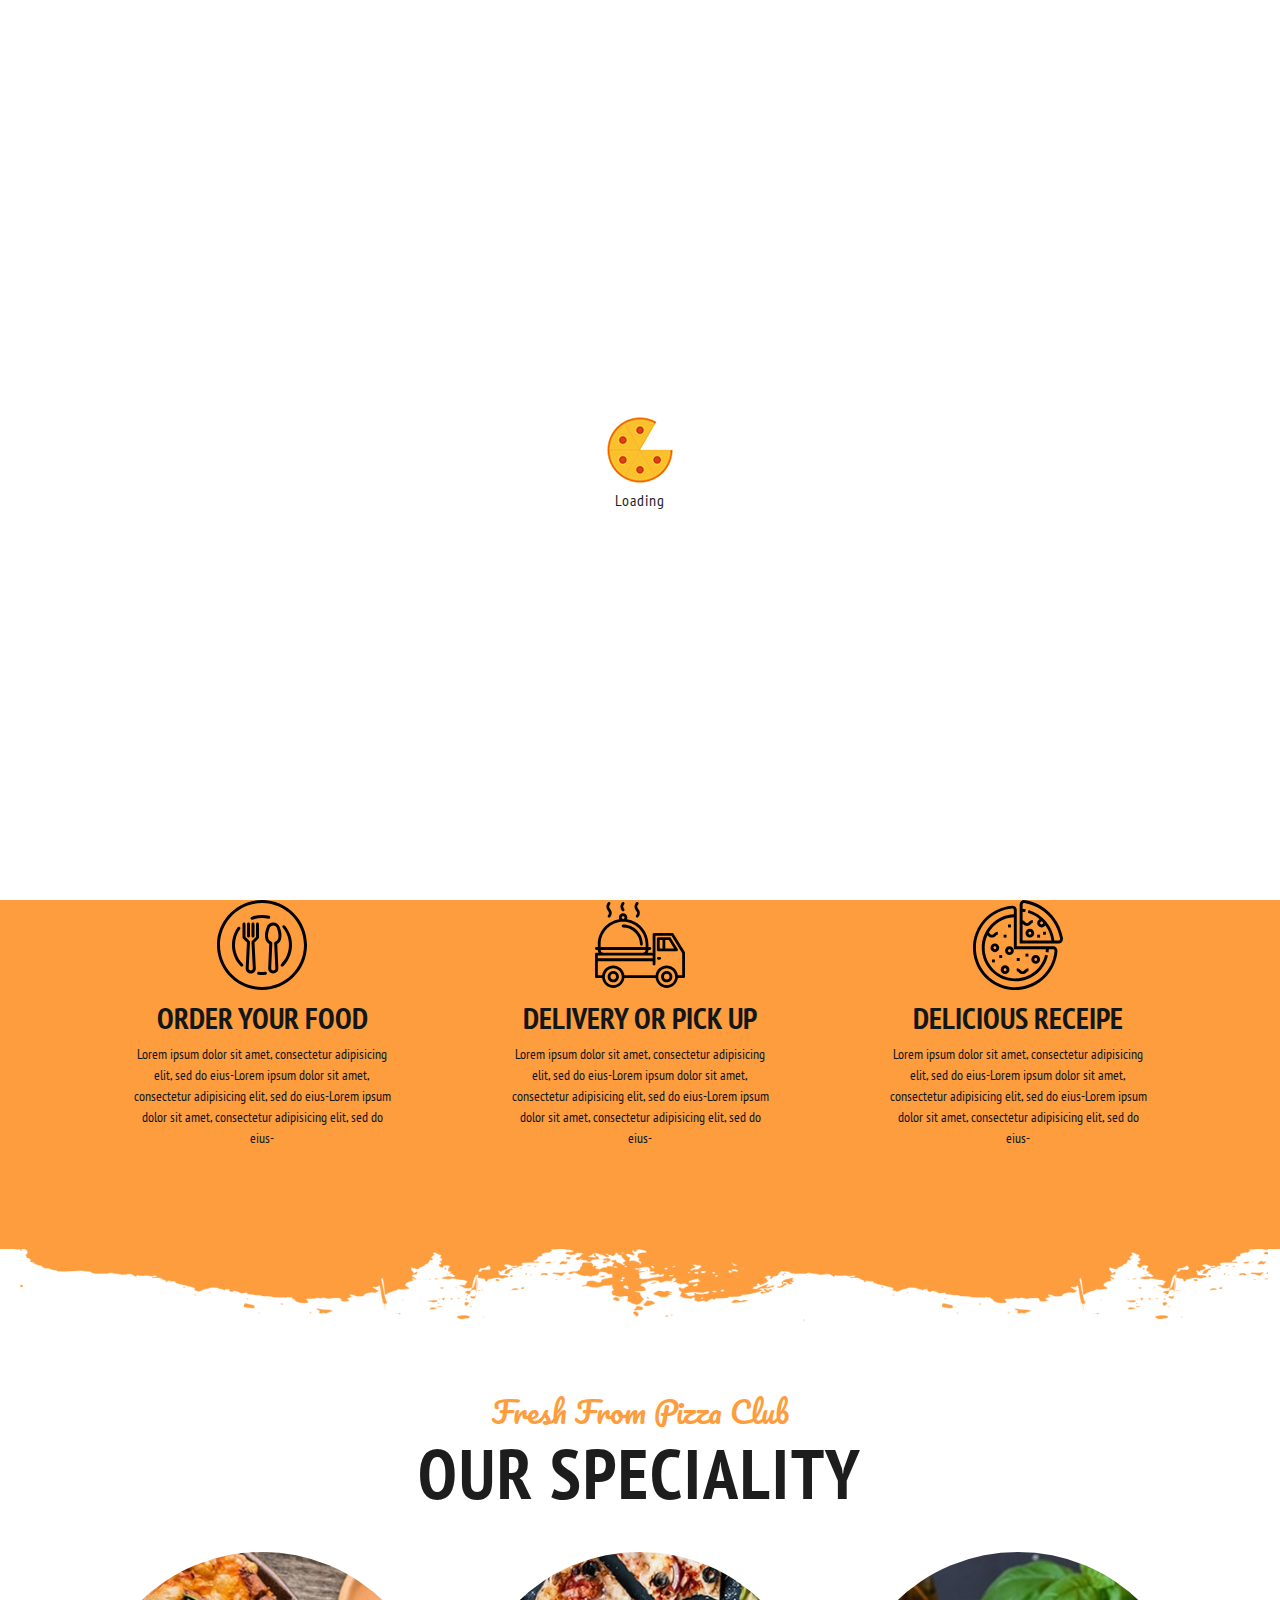
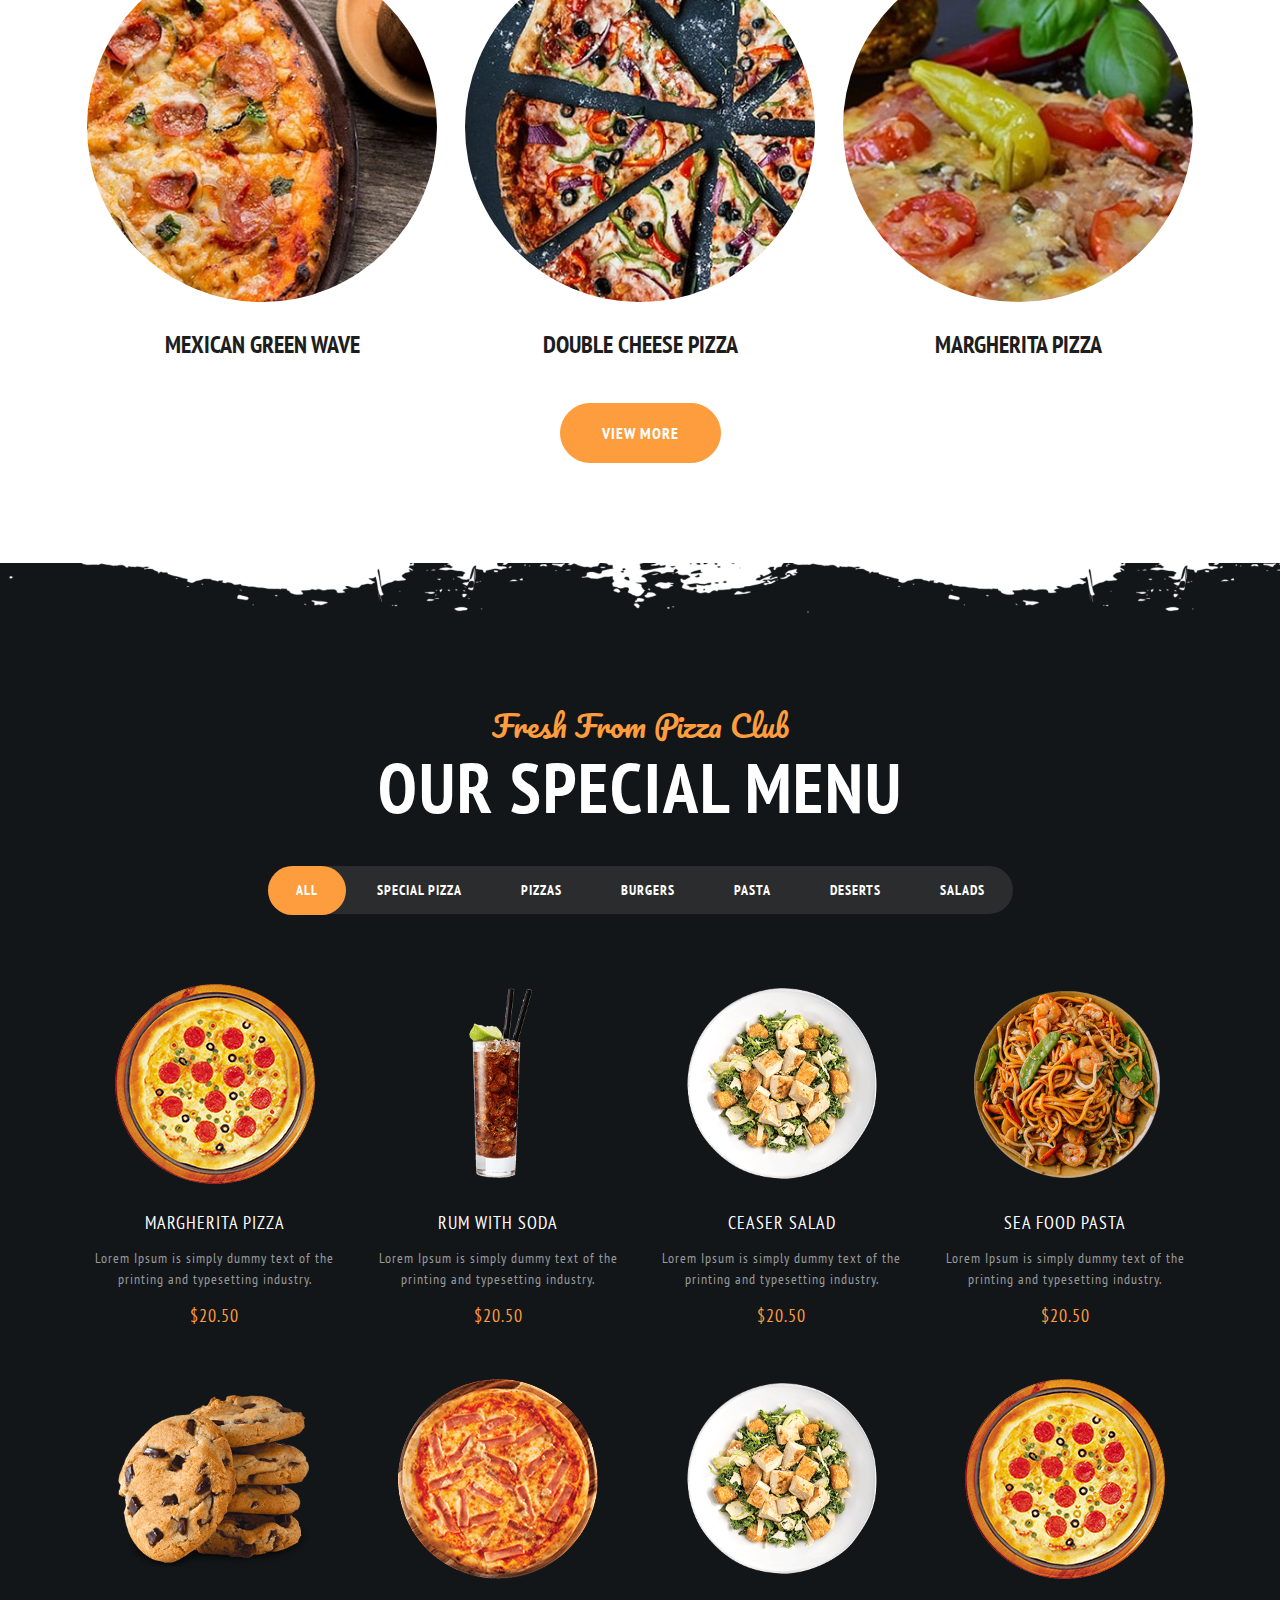
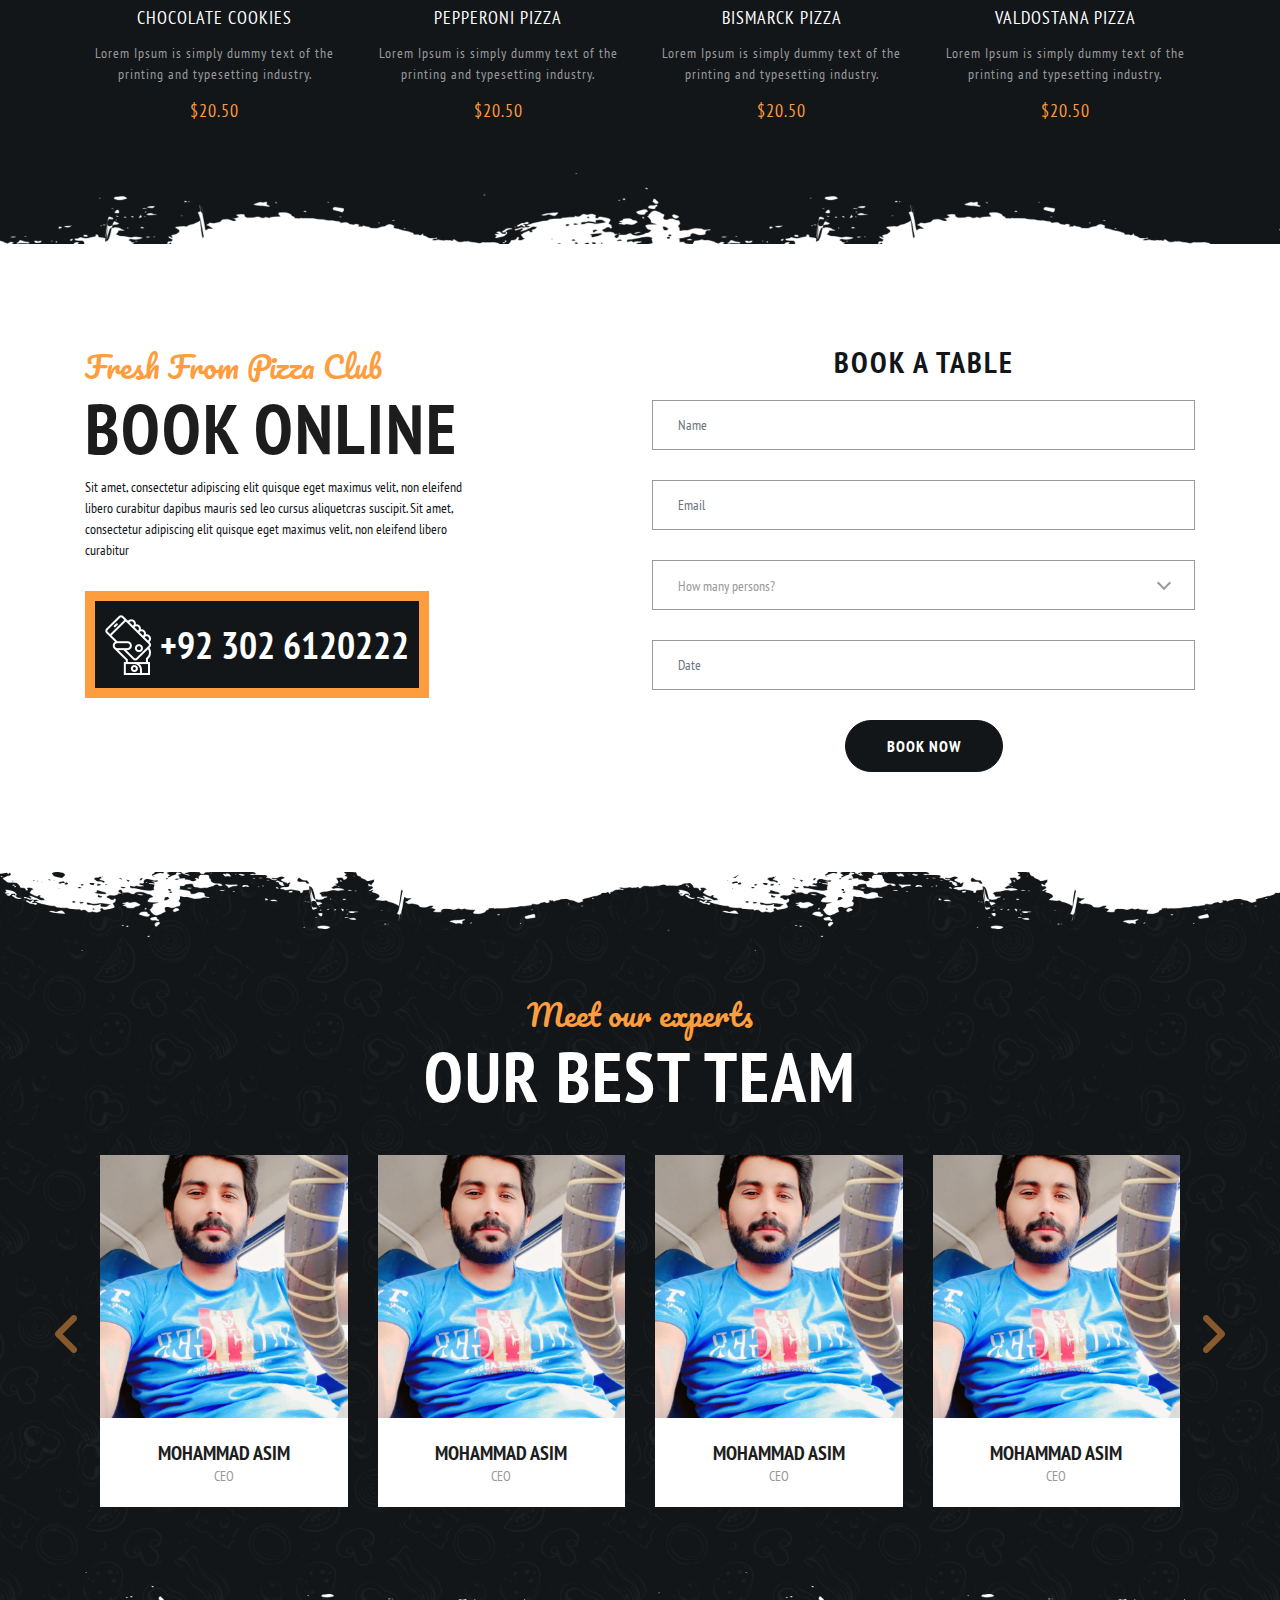
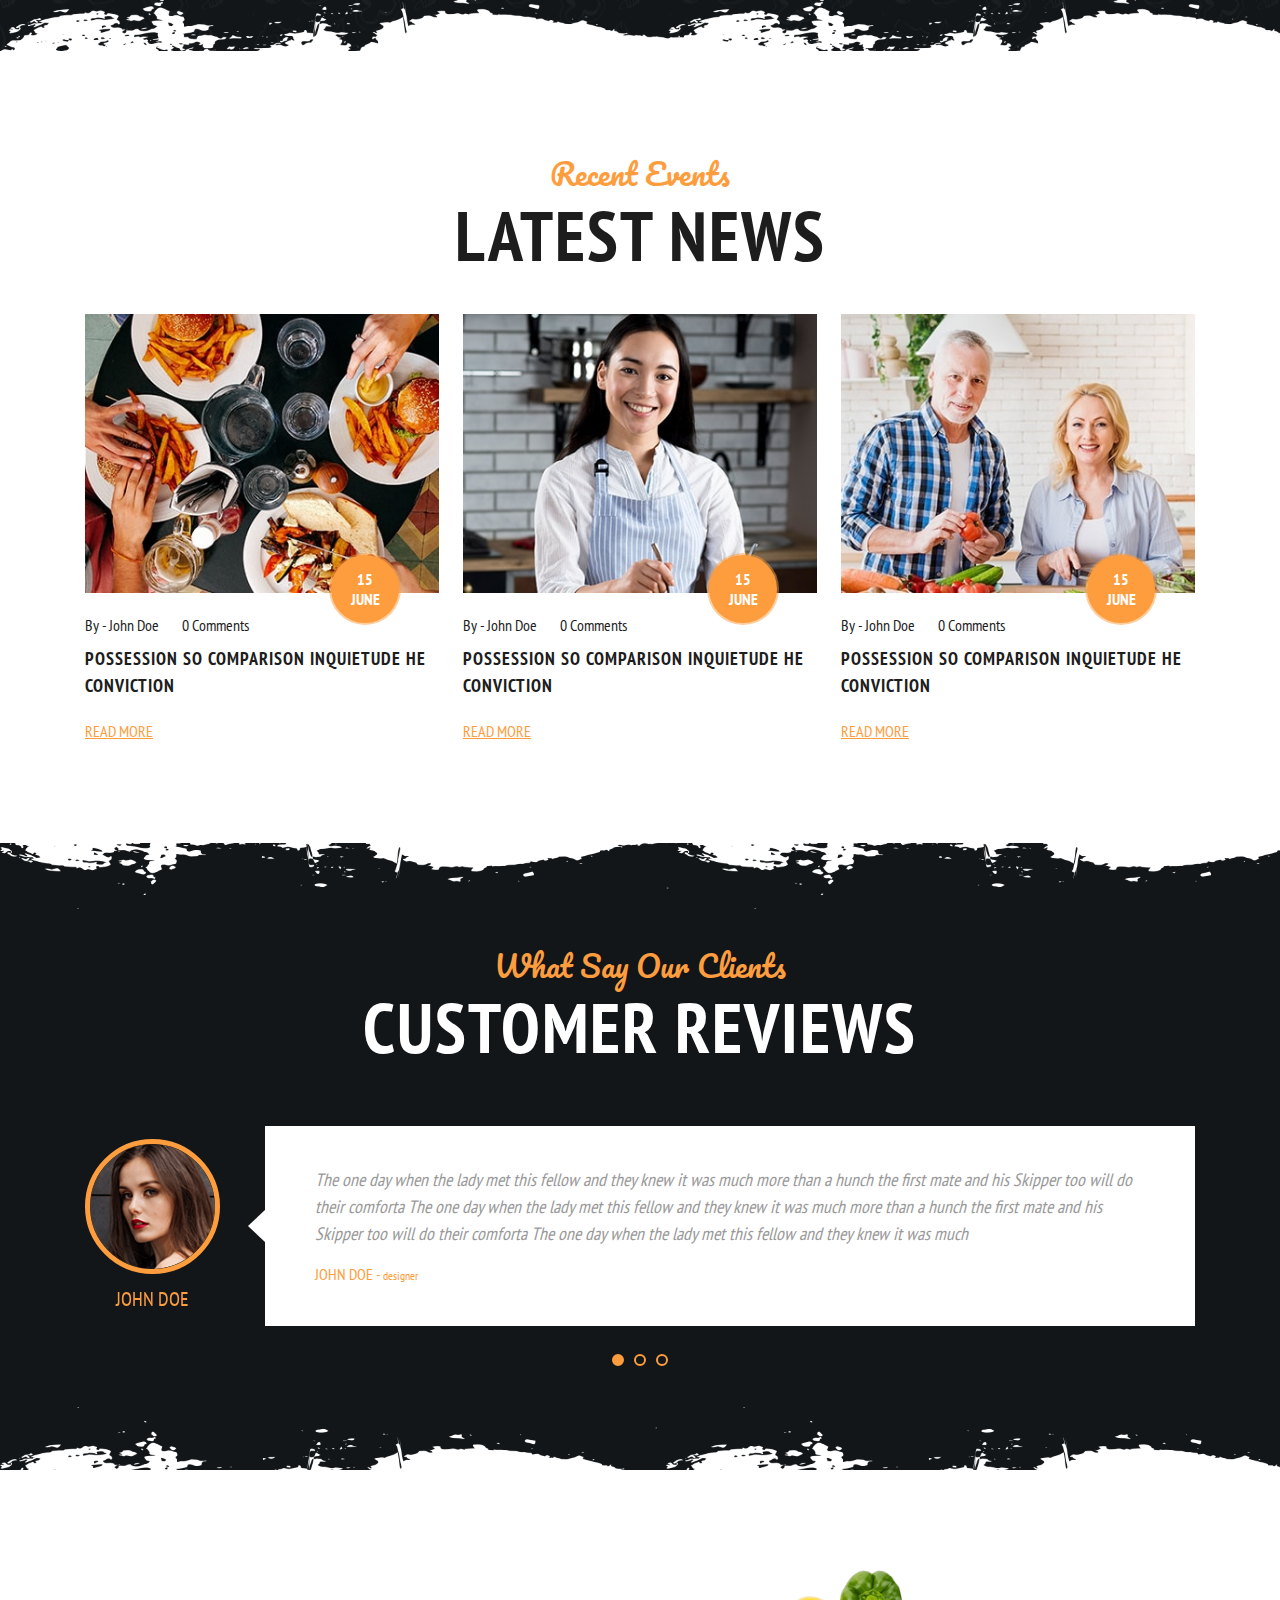
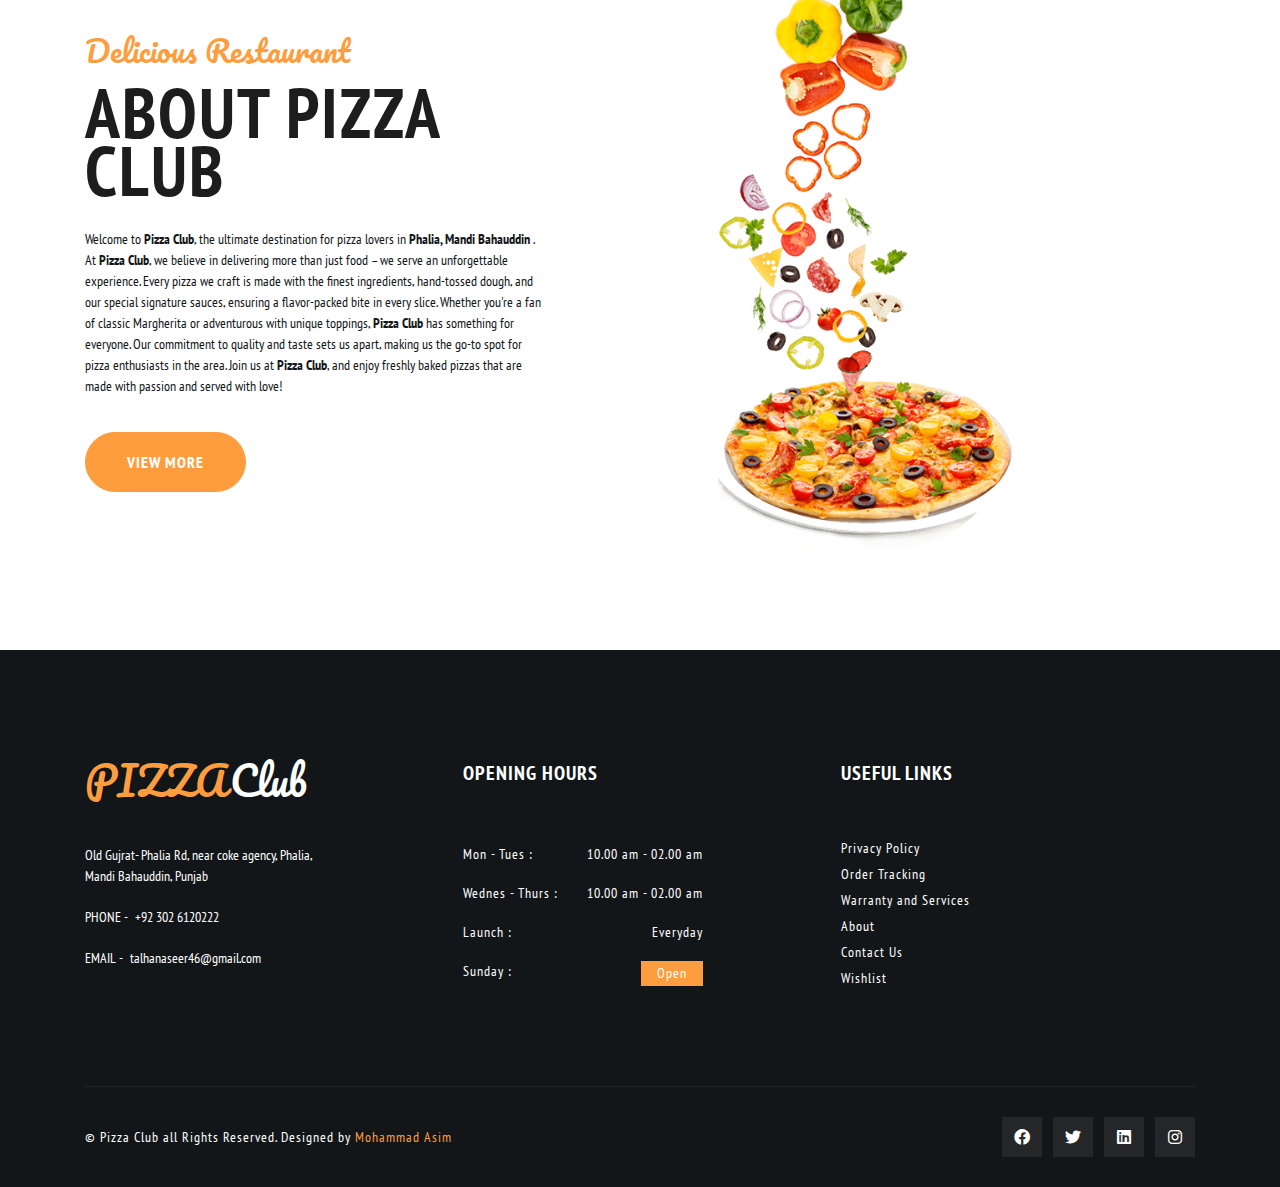
==== commit 8247f622: "update" ====
--- a/index.html
+++ b/index.html
@@ -2,7 +2,7 @@
 <html lang="en">
 
 <head>
-    <title>HN Pizza</title>
+    <title>Pizza Club</title>
     <meta name="viewport" content="width=device-width, initial-scale=1.0">
     <meta charset="utf-8" />
     <link type="image/x-icon" href="images/fav-icon.png" rel="icon">
@@ -73,7 +73,7 @@
                 <div class="col-xl-3 col-lg-2 col-md-4 col-3 p-0">
                     <div class="navbar-header">
                         <a class="navbar-brand page-scroll" href="index.html">
-		                	<span style="color: #fff; font-size: 40px; font-family: 'Pacifico', cursive; text-transform: uppercase;">HN</span>  <span style="color: #fd9d3e;; font-size: 40px; font-family: 'Pacifico', cursive;">Pizza</span>
+		                	<span style=" font-size: 40px; color: #fd9d3e; font-family: 'Pacifico', cursive; text-transform: uppercase;">Pizza</span>  <span style="color: #fff; font-size: 40px; font-family: 'Pacifico', cursive;">Club</span>
 		                </a>
                     </div>
                 </div>
@@ -205,9 +205,9 @@
                     <div class=" header-right-link">
                         <ul>
                             <li class="call-icon">
-                                <a href="tel:+923191606484">
+                                <a href="tel:+92302 6120222">
 			                		<span class="icon"></span>
-			                		<div class="link-text">+923191606484</div>
+			                		<div class="link-text">+92302 6120222</div>
 			                	</a>
                             </li>
                             <li class="cart-icon">
@@ -266,7 +266,7 @@
                                 </div>
                             </li>
                             
-                            <li class="order-online">
+                            <li class="order-online d-none d-md-block">
                                 <a href="#" class="btn btn-green">Order online</a>
                             </li>
                             <li class="side-toggle">
@@ -380,7 +380,7 @@
             <div class="row">
                 <div class="col-xl-12 col-lg-12 col-md-12">
                     <div class="headding-part text-center pb-50">
-                        <p class="headding-sub wow fadeInUp">Fresh From HN Pizza</p>
+                        <p class="headding-sub wow fadeInUp">Fresh From Pizza Club</p>
                         <h2 class="headding-title text-uppercase fw-bold wow fadeInUp">our speciality</h2>
                     </div>
                 </div>
@@ -413,7 +413,7 @@
             <div class="row">
                 <div class="col-xl-12 col-lg-12 col-md-12">
                     <div class="headding-part text-center pb-50">
-                        <p class="headding-sub wow fadeInUp">Fresh From HN Pizza</p>
+                        <p class="headding-sub wow fadeInUp">Fresh From Pizza Club</p>
                         <h2 class="headding-title text-uppercase fw-bold wow fadeInUp">Our Special Menu</h2>
                     </div>
                 </div>
@@ -541,69 +541,92 @@
                 <div role="tabpanel" class="row our-menu-panel tab-pane fade" role="tabpanel" id="data_burgers" aria-labelledby="burgers">
                     <div class="col-xl-3 col-lg-3 col-md-4 text-center menu-box">
                         <div class="menu-img"><a href="#"><img src="./images/burger/1.png" alt="menu" class="menu-image"></a></div>
-                        <a href="#" class="menu-title text-uppercase">CLASSIC BEEF BURGER</a>
-                        <p class="menu-des">Lorem Ipsum is simply dummy text of the printing and typesetting industry. </p>
-                        <span class="menu-price">$20.50</span>
-                    </div>
+                        <a href="#" class="menu-title text-uppercase">CHICKEN BURGER</a>
+                        <p class="menu-des">Tender chicken patty with fresh veggies and signature sauce for a classic taste.</p>
+                        <span class="menu-price">300/-</span>
+                    </div>
+                    
                     <div class="col-xl-3 col-lg-3 col-md-4 text-center menu-box">
                         <div class="menu-img"><a href="#"><img src="./images/burger/4.png" alt="menu" class="menu-image"></a></div>
-                        <a href="#" class="menu-title text-uppercase">SPICY CHICKEN BURGER</a>
-                        <p class="menu-des">Lorem Ipsum is simply dummy text of the printing and typesetting industry. </p>
-                        <span class="menu-price">$20.50</span>
-                    </div>
+                        <a href="#" class="menu-title text-uppercase">ZINGER BURGER</a>
+                        <p class="menu-des">Crispy, spicy zinger fillet with a perfect blend of flavors in every bite.</p>
+                        <span class="menu-price">320/-</span>
+                    </div>
+                    
+                    <div class="col-xl-3 col-lg-3 col-md-4 text-center menu-box">
+                        <div class="menu-img"><a href="#"><img src="./images/burger/6.png" alt="menu" class="menu-image"></a></div>
+                        <a href="#" class="menu-title text-uppercase">CHICKEN CHEESE BURGER</a>
+                        <p class="menu-des">Juicy chicken topped with melted cheese, wrapped in a soft bun.</p>
+                        <span class="menu-price">380/-</span>
+                    </div>
+                    
+                    <div class="col-xl-3 col-lg-3 col-md-4 text-center menu-box">
+                        <div class="menu-img"><a href="#"><img src="./images/burger/8.png" alt="menu" class="menu-image"></a></div>
+                        <a href="#" class="menu-title text-uppercase">ZINGER CHEESE BURGER</a>
+                        <p class="menu-des">Spicy zinger with creamy cheese for an irresistible combo.</p>
+                        <span class="menu-price">400/-</span>
+                    </div>
+                    
+                    <div class="col-xl-3 col-lg-3 col-md-4 text-center menu-box">
+                        <div class="menu-img"><a href="#"><img src="./images/burger/7.png" alt="menu" class="menu-image"></a></div>
+                        <a href="#" class="menu-title text-uppercase">TOWER BURGER</a>
+                        <p class="menu-des">A towering delight with double patties, extra cheese, and loaded toppings.</p>
+                        <span class="menu-price">600/-</span>
+                    </div>
+                    
+                    <div class="col-xl-3 col-lg-3 col-md-4 text-center menu-box">
+                        <div class="menu-img"><a href="#"><img src="./images/burger/6.png" alt="menu" class="menu-image"></a></div>
+                        <a href="#" class="menu-title text-uppercase">CHICKEN PRATHA</a>
+                        <p class="menu-des">Deliciously spiced chicken wrapped in a flaky pratha.</p>
+                        <span class="menu-price">220/-</span>
+                    </div>
+                    
+                    <div class="col-xl-3 col-lg-3 col-md-4 text-center menu-box">
+                        <div class="menu-img"><a href="#"><img src="./images/burger/1.png" alt="menu" class="menu-image"></a></div>
+                        <a href="#" class="menu-title text-uppercase">ZINGER PRATHA</a>
+                        <p class="menu-des">Crispy zinger chicken wrapped in a soft pratha, full of flavor.</p>
+                        <span class="menu-price">300/-</span>
+                    </div>
+                    
                     <div class="col-xl-3 col-lg-3 col-md-4 text-center menu-box">
                         <div class="menu-img"><a href="#"><img src="./images/burger/5.png" alt="menu" class="menu-image"></a></div>
-                        <a href="#" class="menu-title text-uppercase">CRISPY FISH BURGER</a>
-                        <p class="menu-des">Lorem Ipsum is simply dummy text of the printing and typesetting industry. </p>
-                        <span class="menu-price">$20.50</span>
-                    </div>
-                    <div class="col-xl-3 col-lg-3 col-md-4 text-center menu-box">
-                        <div class="menu-img"><a href="#"><img src="./images/burger/6.png" alt="menu" class="menu-image"></a></div>
-                        <a href="#" class="menu-title text-uppercase">VEGGIE DELIGHT BURGER</a>
-                        <p class="menu-des">Lorem Ipsum is simply dummy text of the printing and typesetting industry. </p>
-                        <span class="menu-price">$20.50</span>
-                    </div>
-                    <div class="col-xl-3 col-lg-3 col-md-4 text-center menu-box">
-                        <div class="menu-img"><a href="#"><img src="./images/burger/7.png" alt="menu" class="menu-image"></a></div>
-                        <a href="#" class="menu-title text-uppercase">BBQ BACON BURGER</a>
-                        <p class="menu-des">Lorem Ipsum is simply dummy text of the printing and typesetting industry. </p>
-                        <span class="menu-price">$20.50</span>
-                    </div>
-                    <div class="col-xl-3 col-lg-3 col-md-4 text-center menu-box">
-                        <div class="menu-img"><a href="#"><img src="./images/burger/8.png" alt="menu" class="menu-image"></a></div>
-                        <a href="#" class="menu-title text-uppercase">MUSHROOM SWISS BURGER</a>
-                        <p class="menu-des">Lorem Ipsum is simply dummy text of the printing and typesetting industry. </p>
-                        <span class="menu-price">$20.50</span>
-                    </div>
-                    <div class="col-xl-3 col-lg-3 col-md-4 text-center menu-box">
-                        <div class="menu-img"><a href="#"><img src="./images/burger/1.png" alt="menu" class="menu-image"></a></div>
-                        <a href="#" class="menu-title text-uppercase">DOUBLE CHEESE BURGER</a>
-                        <p class="menu-des">Lorem Ipsum is simply dummy text of the printing and typesetting industry. </p>
-                        <span class="menu-price">$20.50</span>
-                    </div>
-                    <div class="col-xl-3 col-lg-3 col-md-4 text-center menu-box">
-                        <div class="menu-img"><a href="#"><img src="./images/burger/4.png" alt="menu" class="menu-image"></a></div>
-                        <a href="#" class="menu-title text-uppercase">GRILLED CHICKEN BURGER</a>
-                        <p class="menu-des">Lorem Ipsum is simply dummy text of the printing and typesetting industry. </p>
-                        <span class="menu-price">$20.50</span>
-                    </div>
-                    <div class="col-xl-3 col-lg-3 col-md-4 text-center menu-box">
-                        <div class="menu-img"><a href="#"><img src="./images/burger/6.png" alt="menu" class="menu-image"></a></div>
-                        <a href="#" class="menu-title text-uppercase">BUFFALO RANCH BURGER</a>
-                        <p class="menu-des">Lorem Ipsum is simply dummy text of the printing and typesetting industry. </p>
-                        <span class="menu-price">$20.50</span>
-                    </div>
+                        <a href="#" class="menu-title text-uppercase">CHICKEN CHEESE PRATHA</a>
+                        <p class="menu-des">A perfect mix of chicken and cheese wrapped in buttery pratha.</p>
+                        <span class="menu-price">300/-</span>
+                    </div>
+                    
+                    <div class="col-xl-3 col-lg-3 col-md-4 text-center menu-box">
+                        <div class="menu-img"><a href="#"><img src="./images/shawarma/1.png" alt="menu" class="menu-image"></a></div>
+                        <a href="#" class="menu-title text-uppercase">CHICKEN SHAWARMA</a>
+                        <p class="menu-des">Tender chicken slices wrapped in warm pita, with a garlic sauce kick.</p>
+                        <span class="menu-price">200/-</span>
+                    </div>
+                    
+                    <div class="col-xl-3 col-lg-3 col-md-4 text-center menu-box">
+                        <div class="menu-img"><a href="#"><img src="./images/shawarma/2.png" alt="menu" class="menu-image"></a></div>
+                        <a href="#" class="menu-title text-uppercase">ZINGER SHAWARMA</a>
+                        <p class="menu-des">Crispy zinger chicken wrapped in pita, with fresh veggies and sauce.</p>
+                        <span class="menu-price">280/-</span>
+                    </div>
+                    
+                    <div class="col-xl-3 col-lg-3 col-md-4 text-center menu-box">
+                        <div class="menu-img"><a href="#"><img src="./images/shawarma/3.png" alt="menu" class="menu-image"></a></div>
+                        <a href="#" class="menu-title text-uppercase">CHICKEN CHEESE SHAWARMA</a>
+                        <p class="menu-des">Juicy chicken and melted cheese wrapped in soft pita bread.</p>
+                        <span class="menu-price">280/-</span>
+                    </div>
+                    
                 </div>
                 
                 <div role="tabpanel" class="row our-menu-panel tab-pane fade" role="tabpanel" id="data_deserts" aria-labelledby="deserts">
                     <div class="col-xl-3 col-lg-3 col-md-4 text-center menu-box">
-                        <div class="menu-img"><a href="#"><img src="images/menu-2.png" alt="menu" class="menu-image"></a></div>
+                        <div class="menu-img"><a href="#"><img src="images/1.png" alt="menu" class="menu-image"></a></div>
                         <a href="#" class="menu-title text-uppercase">Chocolate Cookies</a>
                         <p class="menu-des">Lorem Ipsum is simply dummy text of the printing and typesetting industry. </p>
                         <span class="menu-price">$20.50</span>
                     </div>
                     <div class="col-xl-3 col-lg-3 col-md-4 text-center menu-box">
-                        <div class="menu-img"><a href="#"><img src="images/menu-3.png" alt="menu" class="menu-image"></a></div>
+                        <div class="menu-img"><a href="#"><img src="images//1-1.png" alt="menu" class="menu-image"></a></div>
                         <a href="#" class="menu-title text-uppercase">Rum With Soda</a>
                         <p class="menu-des">Lorem Ipsum is simply dummy text of the printing and typesetting industry. </p>
                         <span class="menu-price">$20.50</span>
@@ -611,59 +634,84 @@
                 </div>
                 <div role="tabpanel" class="row our-menu-panel tab-pane fade" role="tabpanel" id="data_pizzas" aria-labelledby="pizzas">
                     <div class="col-xl-3 col-lg-3 col-md-4 text-center menu-box">
+                        <div class="menu-img"><a href="#"><img src="images/2.png" alt="menu" class="menu-image"></a></div>
+                        <a href="#" class="menu-title text-uppercase">CHICKEN B.B.Q</a>
+                        <p class="menu-des">Tomato Sauce, Chicken, Cheese, Capsicum, Tomato</p>
+                        <span class="menu-price">SMALL 430 | MEDIUM 850 | LARGE 1200</span>
+                    </div>
+                    
+                    <div class="col-xl-3 col-lg-3 col-md-4 text-center menu-box">
+                        <div class="menu-img"><a href="#"><img src="images/3.png" alt="menu" class="menu-image"></a></div>
+                        <a href="#" class="menu-title text-uppercase">CHICKEN FAJITA</a>
+                        <p class="menu-des">Tomato Sauce, Chicken, Cheese, Capsicum, Black Olives</p>
+                        <span class="menu-price">SMALL 430 | MEDIUM 850 | LARGE 1200</span>
+                    </div>
+                    
+                    <div class="col-xl-3 col-lg-3 col-md-4 text-center menu-box">
+                        <div class="menu-img"><a href="#"><img src="images/4.png" alt="menu" class="menu-image"></a></div>
+                        <a href="#" class="menu-title text-uppercase">ACHARI PIZZA</a>
+                        <p class="menu-des">Tomato Sauce, Achari Chicken, Cheese, Capsicum, Black Olives</p>
+                        <span class="menu-price">SMALL 430 | MEDIUM 850 | LARGE 1200</span>
+                    </div>
+                    
+                    <div class="col-xl-3 col-lg-3 col-md-4 text-center menu-box">
+                        <div class="menu-img"><a href="#"><img src="images/menu-1.png" alt="menu" class="menu-image"></a></div>
+                        <a href="#" class="menu-title text-uppercase">HOT & SPICY</a>
+                        <p class="menu-des">Hot Tomato Sauce, Spicy Chicken, Cheese, Capsicum, Tomato</p>
+                        <span class="menu-price">SMALL 430 | MEDIUM 850 | LARGE 1200</span>
+                    </div>
+                    
+                    <div class="col-xl-3 col-lg-3 col-md-4 text-center menu-box">
                         <div class="menu-img"><a href="#"><img src="images/menu-4.png" alt="menu" class="menu-image"></a></div>
-                        <a href="#" class="menu-title text-uppercase">Hot & Spicy Pizza</a>
-                        <p class="menu-des">Lorem Ipsum is simply dummy text of the printing and typesetting industry. </p>
-                        <span class="menu-price">PKR 1700</span>
-                    </div>
+                        <a href="#" class="menu-title text-uppercase">VEGETARIAN PIZZA</a>
+                        <p class="menu-des">Tomato Sauce, Mushroom, Cheese, Tomato, Capsicum, Sweet Corns, Black Olives</p>
+                        <span class="menu-price">SMALL 430 | MEDIUM 850 | LARGE 1200</span>
+                    </div>
+                    
+                    <div class="col-xl-3 col-lg-3 col-md-4 text-center menu-box">
+                        <div class="menu-img"><a href="#"><img src="images/pizza-banner-1.png" alt="menu" class="menu-image"></a></div>
+                        <a href="#" class="menu-title text-uppercase">CHEESE LOVER</a>
+                        <p class="menu-des">Tomato Sauce, Special Sauce, Layer of Mozzarella & Cheddar Cheese</p>
+                        <span class="menu-price">SMALL 430 | MEDIUM 850 | LARGE 1200</span>
+                    </div>
+                    
+                    <div class="col-xl-3 col-lg-3 col-md-4 text-center menu-box">
+                        <div class="menu-img"><a href="#"><img src="images/pizza-banner-2.png" alt="menu" class="menu-image"></a></div>
+                        <a href="#" class="menu-title text-uppercase">CHICKEN LOVER</a>
+                        <p class="menu-des">Tomato Sauce, Special Sauce, Layer of Mozzarella & Cheddar Cheese</p>
+                        <span class="menu-price">SMALL 430 | MEDIUM 850 | LARGE 1200</span>
+                    </div>
+                    
                     <div class="col-xl-3 col-lg-3 col-md-4 text-center menu-box">
                         <div class="menu-img"><a href="#"><img src="images/menu-1.png" alt="menu" class="menu-image"></a></div>
-                        <a href="#" class="menu-title text-uppercase">Chicken Fajita Pizza</a>
-                        <p class="menu-des">Lorem Ipsum is simply dummy text of the printing and typesetting industry. </p>
-                        <span class="menu-price">PKR 1700</span>
-                    </div>
-                    <div class="col-xl-3 col-lg-3 col-md-4 text-center menu-box">
-                        <div class="menu-img"><a href="#"><img src="images/1.png" alt="menu" class="menu-image"></a></div>
-                        <a href="#" class="menu-title text-uppercase">Chicken B.B.Q Pizza</a>
-                        <p class="menu-des">Lorem Ipsum is simply dummy text of the printing and typesetting industry. </p>
-                        <span class="menu-price">PKR 1700</span>
-                    </div>
-                    <div class="col-xl-3 col-lg-3 col-md-4 text-center menu-box">
-                        <div class="menu-img"><a href="#"><img src="images/1-1.png" alt="menu" class="menu-image"></a></div>
-                        <a href="#" class="menu-title text-uppercase">Cheez Lover Pizza</a>
-                        <p class="menu-des">Lorem Ipsum is simply dummy text of the printing and typesetting industry. </p>
-                        <span class="menu-price">PKR 1700</span>
-                    </div>
-                    <div class="col-xl-3 col-lg-3 col-md-4 text-center menu-box">
-                        <div class="menu-img"><a href="#"><img src="images/2-1.png" alt="menu" class="menu-image"></a></div>
-                        <a href="#" class="menu-title text-uppercase">Punjabi Pickle Pizza</a>
-                        <p class="menu-des">Lorem Ipsum is simply dummy text of the printing and typesetting industry. </p>
-                        <span class="menu-price">PKR 1700</span>
-                    </div>
-                    <div class="col-xl-3 col-lg-3 col-md-4 text-center menu-box">
-                        <div class="menu-img"><a href="#"><img src="images/2.png" alt="menu" class="menu-image"></a></div>
-                        <a href="#" class="menu-title text-uppercase">The Euro Pizza</a>
-                        <p class="menu-des">Lorem Ipsum is simply dummy text of the printing and typesetting industry. </p>
-                        <span class="menu-price">PKR 1700</span>
-                    </div>
-                    <div class="col-xl-3 col-lg-3 col-md-4 text-center menu-box">
-                        <div class="menu-img"><a href="#"><img src="images/3.png" alt="menu" class="menu-image"></a></div>
-                        <a href="#" class="menu-title text-uppercase">Vagetarian Pizza</a>
-                        <p class="menu-des">Lorem Ipsum is simply dummy text of the printing and typesetting industry. </p>
-                        <span class="menu-price">PKR 1700</span>
-                    </div>
-                    <div class="col-xl-3 col-lg-3 col-md-4 text-center menu-box">
-                        <div class="menu-img"><a href="#"><img src="images/speciality-2.jpg"  alt="menu" class="menu-image rounded-circle" ></a></div>
-                        <a href="#" class="menu-title text-uppercase">CHicken Tika Pizza</a>
-                        <p class="menu-des">Lorem Ipsum is simply dummy text of the printing and typesetting industry. </p>
-                        <span class="menu-price">PKR 1700</span>
-                    </div>
-                    <div class="col-xl-3 col-lg-3 col-md-4 text-center menu-box">
-                        <div class="menu-img"><a href="#"><img src="images/speciality-3.jpg"  alt="menu" class="menu-image rounded-circle"></a></div>
-                        <a href="#" class="menu-title text-uppercase">Super Supereme Pizza</a>
-                        <p class="menu-des">Lorem Ipsum is simply dummy text of the printing and typesetting industry. </p>
-                        <span class="menu-price">PKR 1700</span>
-                    </div>
+                        <a href="#" class="menu-title text-uppercase">PIZZA CLUB SPECIAL</a>
+                        <p class="menu-des">Tomato Sauce, Special Sauce, Chicken, Cheese, All Vegetables</p>
+                        <span class="menu-price">SMALL 480 | MEDIUM 950 | LARGE 1300</span>
+                    </div>
+                    
+                    <div class="col-xl-3 col-lg-3 col-md-4 text-center menu-box">
+                        <div class="menu-img"><a href="#"><img src="images/supreme.png" alt="menu" class="menu-image"></a></div>
+                        <a href="#" class="menu-title text-uppercase">CHICKEN SUPREME</a>
+                        <p class="menu-des">Tomato Sauce, Special Sauce, Chicken, Cheese, Capsicum, Tomato, and Black Olives</p>
+                        <span class="menu-price">SMALL 480 | MEDIUM 950 | LARGE 1300</span>
+                    </div>
+                    
+                    <div class="col-xl-3 col-lg-3 col-md-4 text-center menu-box">
+                        <div class="menu-img"><a href="#"><img src="images/kabab.png" alt="menu" class="menu-image"></a></div>
+                        <a href="#" class="menu-title text-uppercase">BIHARI KABAB PIZZA</a>
+                        <p class="menu-des">Tomato Sauce, Special Sauce, Chicken Kabab, Cheese, Capsicum</p>
+                        <span class="menu-price">SMALL 550 | MEDIUM 1080 | LARGE 1450</span>
+                    </div>
+                    
+                    <div class="col-xl-3 col-lg-3 col-md-4 text-center menu-box">
+                        <div class="menu-img"><a href="#"><img src="images/crown.png" alt="menu" class="menu-image"></a></div>
+                        <a href="#" class="menu-title text-uppercase">CROWN CRUST PIZZA</a>
+                        <p class="menu-des">Tomato Sauce, Special Sauce, Chicken, Layers of Cheese, Capsicum</p>
+                        <span class="menu-price">LARGE 1450</span>
+                    </div>
+                    
+                   
+                    
                 </div>
             </div>
             <div class="menu-bottom-bg"><img src="images/menu-bottom-bg.png" alt="menu-bg"></div>
@@ -676,12 +724,12 @@
                 <div class="col-xl-6 col-lg-6 col-md-6 relative wow fadeInLeft">
                     <div class="max-w-390">
                         <div class="headding-part">
-                            <p class="headding-sub">Fresh From HN Pizza</p>
+                            <p class="headding-sub">Fresh From Pizza Club</p>
                             <h2 class="headding-title text-uppercase fw-bold">BOOK ONLINE</h2>
                         </div>
                         <p class="online-des">Sit amet, consectetur adipiscing elit quisque eget maximus velit, non eleifend libero curabitur dapibus mauris sed leo cursus aliquetcras suscipit. Sit amet, consectetur adipiscing elit quisque eget maximus velit, non eleifend
                             libero curabitur </p>
-                        <a href="tel:+92 319 1606484" class="online-call">+92 319 1606484</a>
+                        <a href="tel:+92 302 6120222" class="online-call">+92 302 6120222</a>
                     </div>
                 </div>
                 <div class="col-xl-6 col-lg-6 col-md-6 text-center relative wow fadeInRight">
@@ -724,36 +772,36 @@
             <div class="chef-banner owl-carousel wow fadeInUp">
                 <div class="chef-outer text-center">
                     <div class="chef-box">
-                        <div class="chef-hover"><img src="images/owner.png" alt="chef" class="chef-img"></div>
-                        <p class="chef-name text-uppercase fw-bold">Naveed</p>
+                        <div class="chef-hover"><img src="images/team2.jpg" style="object-fit: cover;" alt="chef" class="chef-img"></div>
+                        <p class="chef-name text-uppercase fw-bold">Mohammad ASIM</p>
                         <span class="chef-ct">CEO</span>
                     </div>
                 </div>
                 <div class="chef-outer text-center">
                     <div class="chef-box">
-                        <div class="chef-hover"><img src="images/owner.png" alt="chef" class="chef-img"></div>
-                        <p class="chef-name text-uppercase fw-bold">Naveed</p>
+                        <div class="chef-hover"><img src="images/team2.jpg" style="object-fit: cover;" alt="chef" class="chef-img"></div>
+                        <p class="chef-name text-uppercase fw-bold">Mohammad ASIM</p>
                         <span class="chef-ct">CEO</span>
                     </div>
                 </div>
                 <div class="chef-outer text-center">
                     <div class="chef-box">
-                        <div class="chef-hover"><img src="images/owner.png" alt="chef" class="chef-img"></div>
-                        <p class="chef-name text-uppercase fw-bold">Naveed</p>
+                        <div class="chef-hover"><img src="images/team2.jpg" style="object-fit: cover;" alt="chef" class="chef-img"></div>
+                        <p class="chef-name text-uppercase fw-bold">Mohammad ASIM</p>
                         <span class="chef-ct">CEO</span>
                     </div>
                 </div>
                 <div class="chef-outer text-center">
                     <div class="chef-box">
-                        <div class="chef-hover"><img src="images/owner.png" alt="chef" class="chef-img"></div>
-                        <p class="chef-name text-uppercase fw-bold">Naveed</p>
+                        <div class="chef-hover"><img src="images/team2.jpg" style="object-fit: cover;" alt="chef" class="chef-img"></div>
+                        <p class="chef-name text-uppercase fw-bold">Mohammad ASIM</p>
                         <span class="chef-ct">CEO</span>
                     </div>
                 </div>
                 <div class="chef-outer text-center">
                     <div class="chef-box">
-                        <div class="chef-hover"><img src="images/owner.png" alt="chef" class="chef-img"></div>
-                        <p class="chef-name text-uppercase fw-bold">Naveed</p>
+                        <div class="chef-hover"><img src="images/team2.jpg" style="object-fit: cover;" alt="chef" class="chef-img"></div>
+                        <p class="chef-name text-uppercase fw-bold">Mohammad ASIM</p>
                         <span class="chef-ct">CEO</span>
                     </div>
                 </div>
@@ -881,7 +929,7 @@
             </div>
         </div>
     </section>
-    <a href="https://wa.me/923191606484" target="_blank" class="whatsapp" style="transform: scale(1);">
+    <a href="https://wa.me/+923026120222" target="_blank" class="whatsapp" style="transform: scale(1);">
    
         <svg xmlns="http://www.w3.org/2000/svg" xmlns:xlink="http://www.w3.org/1999/xlink" viewBox="0 0 32 32">
             <path d="M19.11 17.205c-.372 0-1.088 1.39-1.518 1.39a.63.63 0 0 1-.315-.1c-.802-.402-1.504-.817-2.163-1.447-.545-.516-1.146-1.29-1.46-1.963a.426.426 0 0 1-.073-.215c0-.33.99-.945.99-1.49 0-.143-.73-2.09-.832-2.335-.143-.372-.214-.487-.6-.487-.187 0-.36-.043-.53-.043-.302 0-.53.115-.746.315-.688.645-1.032 1.318-1.06 2.264v.114c-.015.99.472 1.977 1.017 2.78 1.23 1.82 2.506 3.41 4.554 4.34.616.287 2.035.888 2.722.888.817 0 2.15-.515 2.478-1.318.13-.33.244-.73.244-1.088 0-.058 0-.144-.03-.215-.1-.172-2.434-1.39-2.678-1.39zm-2.908 7.593c-1.747 0-3.48-.53-4.942-1.49L7.793 24.41l1.132-3.337a8.955 8.955 0 0 1-1.72-5.272c0-4.955 4.04-8.995 8.997-8.995S25.2 10.845 25.2 15.8c0 4.958-4.04 8.998-8.998 8.998zm0-19.798c-5.96 0-10.8 4.842-10.8 10.8 0 1.964.53 3.898 1.546 5.574L5 27.176l5.974-1.92a10.807 10.807 0 0 0 16.03-9.455c0-5.958-4.842-10.8-10.802-10.8z" fill-rule="evenodd"></path>
@@ -895,9 +943,9 @@
                     <div class="max-w-390">
                         <div class="headding-part">
                             <p class="headding-sub">Delicious Restaurant</p>
-                            <h2 class="headding-title text-uppercase fw-bold">about HN-Pizza</h2>
-                        </div>
-                        <p class="online-des">Welcome to <strong>Hn Pizza</strong>, the ultimate destination for pizza lovers in Gojra, Mandi Bahauddin. At <strong>Hn Pizza</strong>, we believe in delivering more than just food – we serve an unforgettable experience. Every pizza we craft is made with the finest ingredients, hand-tossed dough, and our special signature sauces, ensuring a flavor-packed bite in every slice. Whether you're a fan of classic Margherita or adventurous with unique toppings, <strong>Hn Pizza</strong> has something for everyone. Our commitment to quality and taste sets us apart, making us the go-to spot for pizza enthusiasts in the area. Join us at <strong>Hn Pizza</strong>, and enjoy freshly baked pizzas that are made with passion and served with love!
+                            <h2 class="headding-title text-uppercase fw-bold">about Pizza Club</h2>
+                        </div>
+                        <p class="online-des">Welcome to <strong>Pizza Club</strong>, the ultimate destination for pizza lovers in <strong>Phalia, Mandi Bahauddin</strong> . At <strong>Pizza Club</strong>, we believe in delivering more than just food – we serve an unforgettable experience. Every pizza we craft is made with the finest ingredients, hand-tossed dough, and our special signature sauces, ensuring a flavor-packed bite in every slice. Whether you're a fan of classic Margherita or adventurous with unique toppings, <strong>Pizza Club</strong> has something for everyone. Our commitment to quality and taste sets us apart, making us the go-to spot for pizza enthusiasts in the area. Join us at <strong>Pizza Club</strong>, and enjoy freshly baked pizzas that are made with passion and served with love!
                         </p>
                         <a href="#" class="about-more-z com-btn">view more</a>
                     </div>
@@ -921,14 +969,13 @@
                 <div class="row">
                     <div class="col-xl-4 col-lg-4 col-md-4 footer-box">
                         <div class="footer-logo">
-                            <a href="index.html">
-								<span style="color: #fff; font-size: 40px; font-family: 'Pacifico', cursive; text-transform: uppercase;">HN</span>
-                                <span style="color: #fd9d3e;; font-size: 40px; font-family: 'Pacifico', cursive;">Pizza</span>
-							</a>
-                            <p class="footer-des">Gojra, Near police station gojra, Gojra Mandi Bahauddin</p>
+                            <a class="navbar-brand page-scroll" href="index.html">
+                                <span style=" font-size: 40px; color: #fd9d3e; font-family: 'Pacifico', cursive; text-transform: uppercase;">Pizza</span>  <span style="color: #fff; font-size: 40px; font-family: 'Pacifico', cursive;">Club</span>
+                            </a>
+                            <p class="footer-des">Old Gujrat- Phalia Rd, near coke agency, Phalia, Mandi Bahauddin, Punjab</p>
                             <ul>
-                                <li>phone - <a href="tel:+923191606484">+92 319 1606484</a>, <a href="tel:0346 1730426">+92 346 1730426</a></li>
-                                <li>email - <a href="mailto:Info@gmail.com">Info@gmail.com</a></li>
+                                <li>phone - <a href="tel:+92302 6120222">+92 302 6120222</a></li>
+                                <li>email - <a href="talhanaseer46@gmail.com">talhanaseer46@gmail.com</a></li>
                             </ul>
                         </div>
                     </div>
@@ -937,10 +984,10 @@
                         <div class="opening-hours">
                             <h2>Opening Hours</h2>
                             <ul>
-                                <li>Mon - Tues : <span>6.00 am - 10.00 pm</span></li>
-                                <li>Wednes - Thurs : <span>6.00 am - 10.00 pm</span></li>
+                                <li>Mon - Tues : <span>10.00 am - 02.00 am</span></li>
+                                <li>Wednes - Thurs : <span>10.00 am - 02.00 am</span></li>
                                 <li>Launch : <span>Everyday</span></li>
-                                <li>Sunday : <span class="footer-close">Closed</span></li>
+                                <li>Sunday : <span class="footer-close">Open</span></li>
                             </ul>
                         </div>
                     </div>
@@ -963,15 +1010,15 @@
             <div class="copyright">
                 <div class="row align-items-center">
                     <div class="col-xl-6 col-lg-6 col-md-6 copyright-box">
-                        <p class="copy-text">© HN Pizza all Rights Reserved. Designed by <a href="#" target="_blank">Mohammad Asim</a></p>
+                        <p class="copy-text">© Pizza Club all Rights Reserved. Designed by <a href="#" target="_blank">Mohammad Asim</a></p>
                     </div>
 
                     <div class="col-xl-6 col-lg-6 col-md-6 copyright-box">
                         <ul>
-                            <li><a href="https://www.facebook.com/p/HN-PIZZA-POINT-GOJRA-100085842564113/"><i class="fab fa-facebook" aria-hidden="true"></i></a></li>
+                            <li><a href="https://www.facebook.com/goodfoodphalia/"><i class="fab fa-facebook" aria-hidden="true"></i></a></li>
                             <li><a href="#"><i class="fab fa-twitter" aria-hidden="true"></i>                            </a></li>
                             <li><a href="#"><i class="fab fa-linkedin" aria-hidden="true"></i>                            </a></li>
-                            <li><a href="https://www.instagram.com/explore/locations/104658609097340/hnpizza-point-gojra/"><i class="fab fa-instagram" aria-hidden="true"></i>
+                            <li><a href="https://www.instagram.com/explore/locations/100927344832468/the-pizza-club/"><i class="fab fa-instagram" aria-hidden="true"></i>
                             </a></li>
                         </ul>
                     </div>
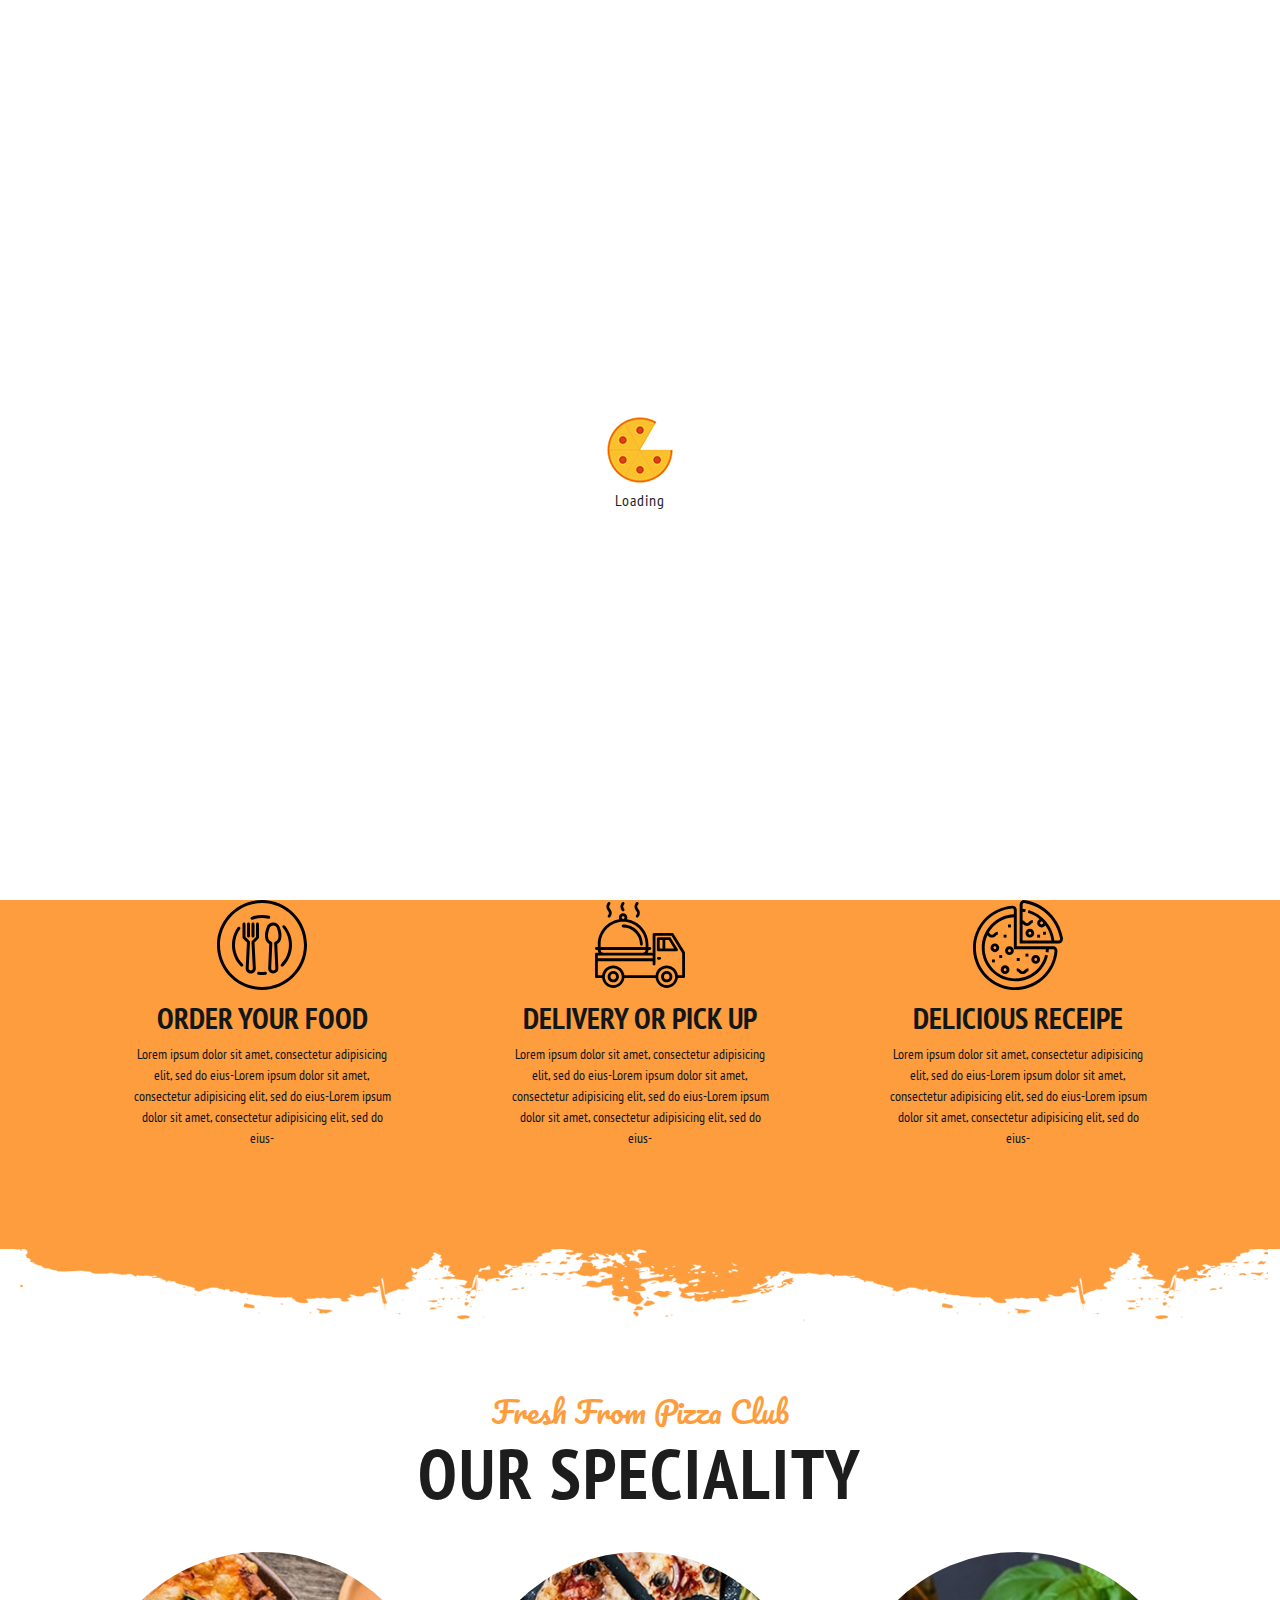
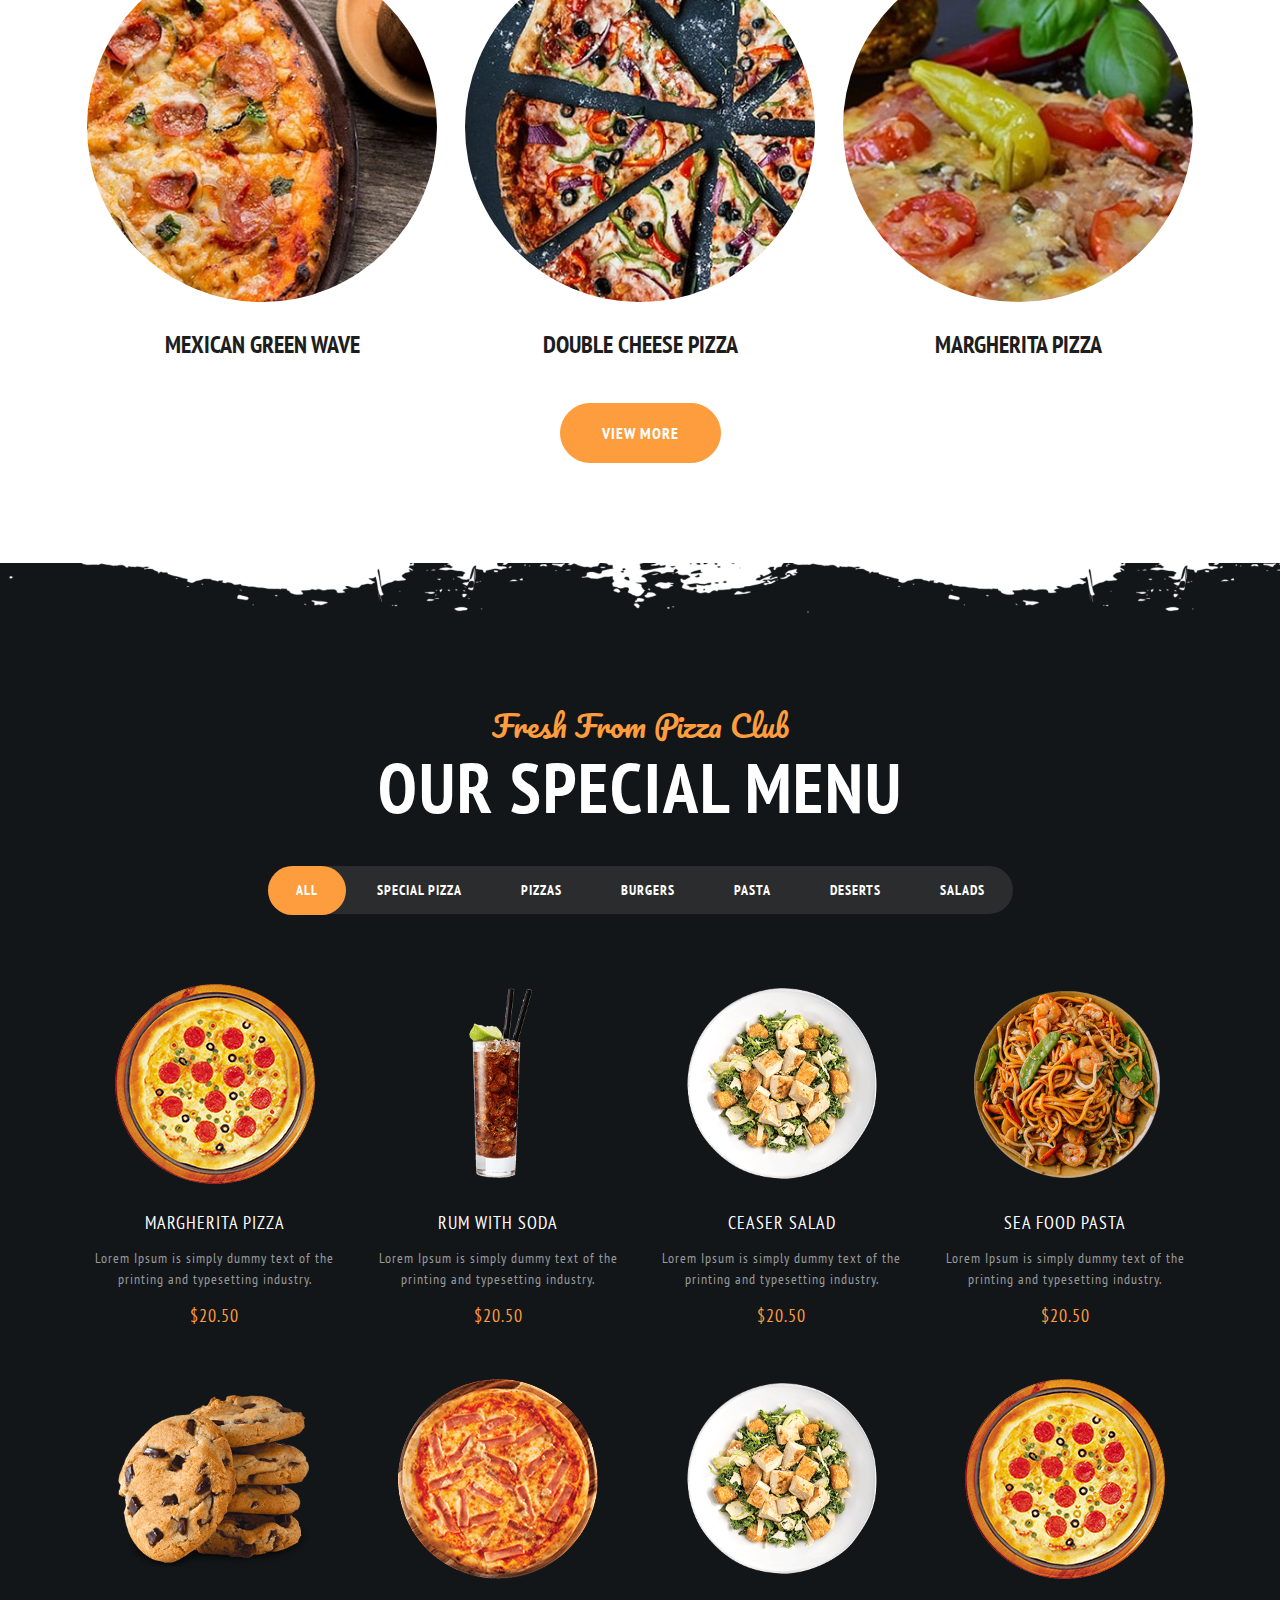
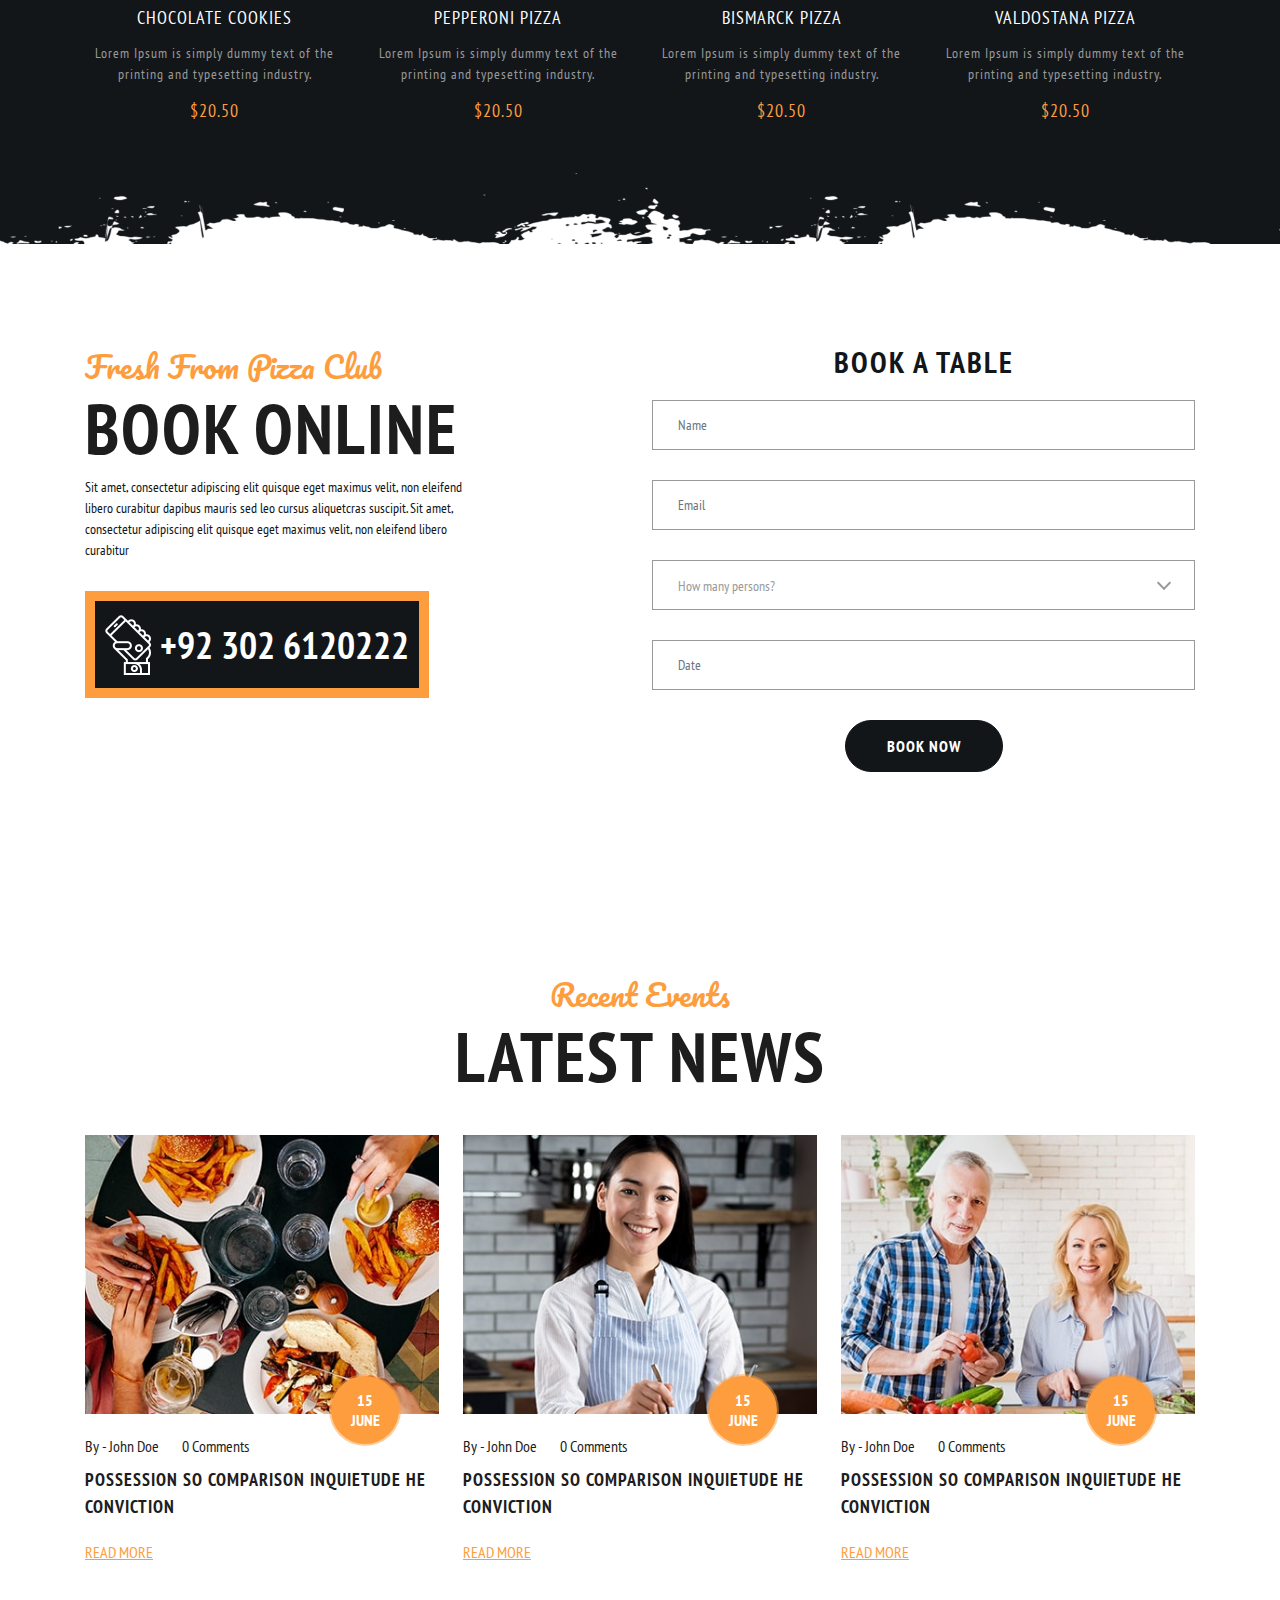
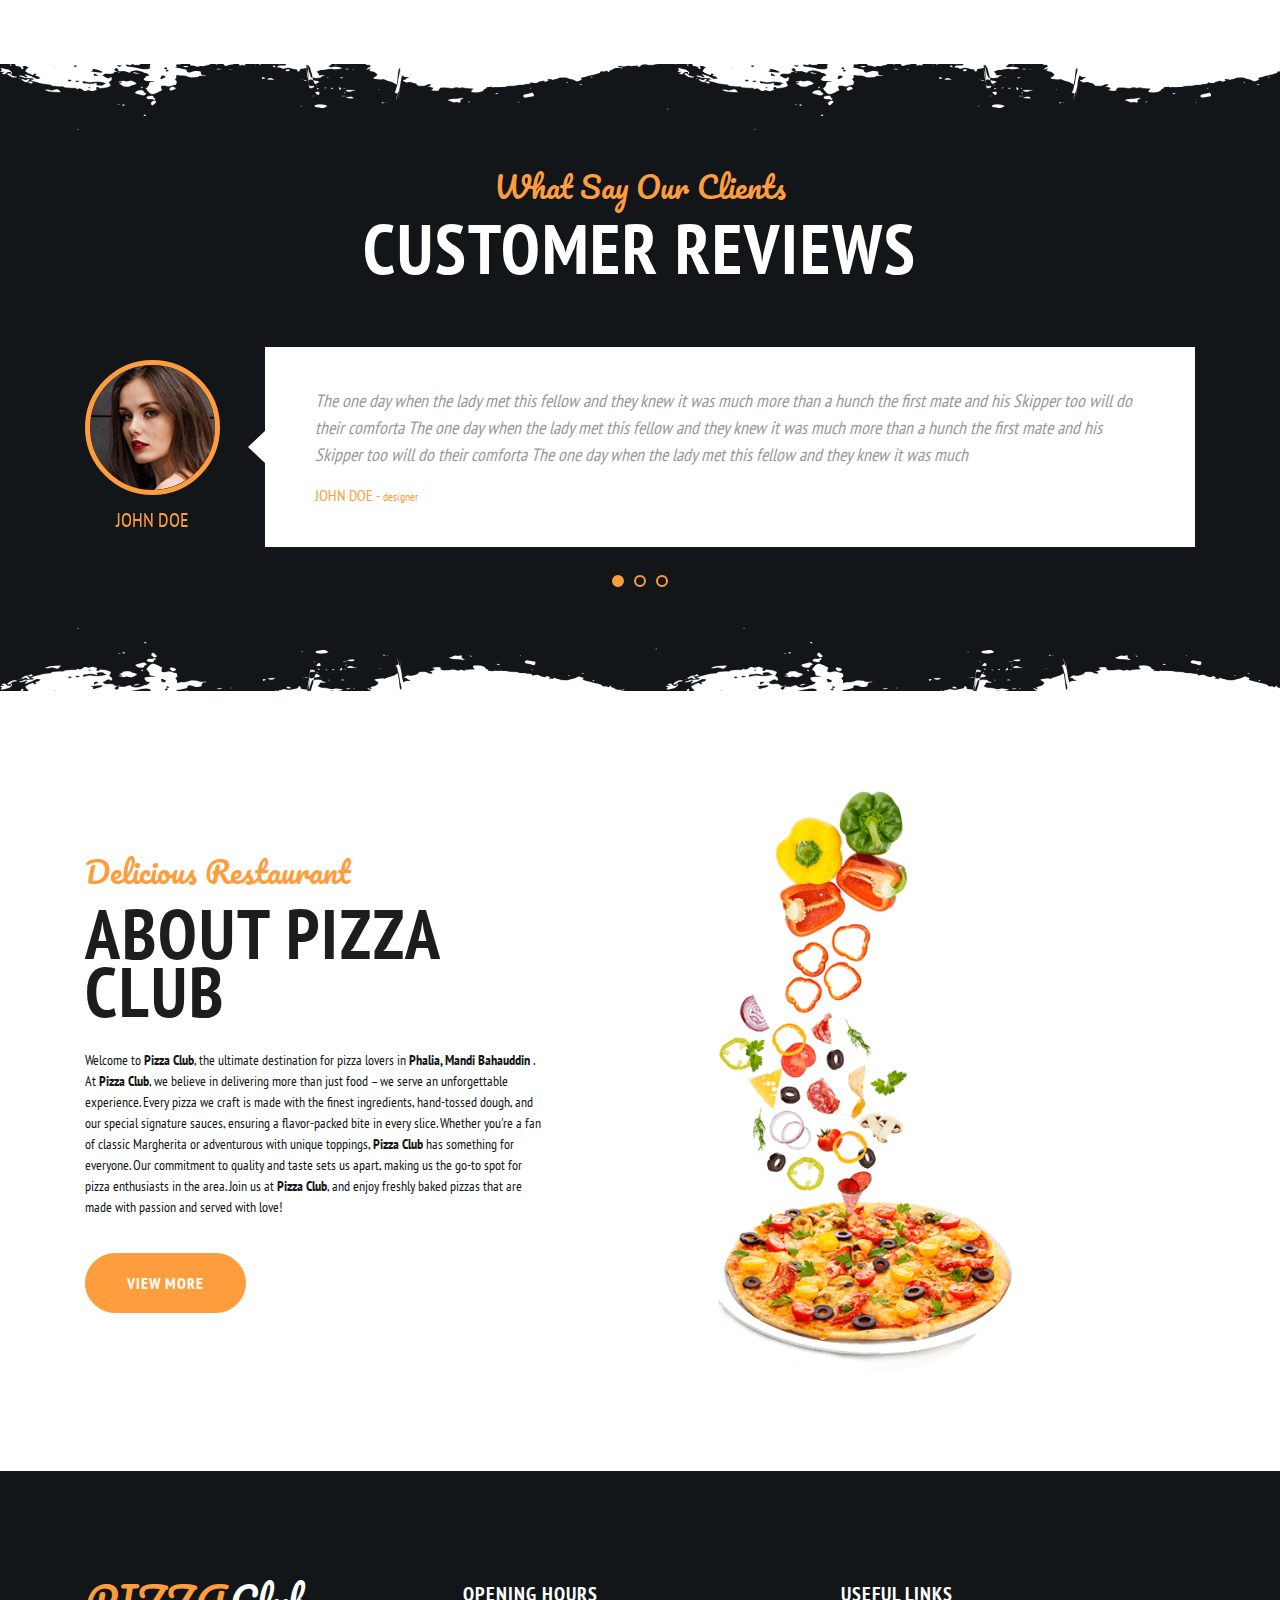
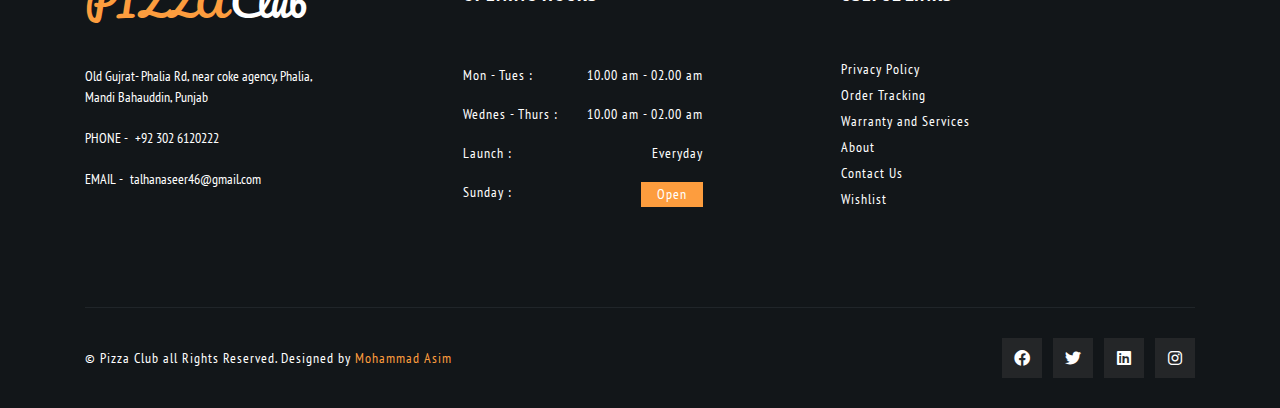
==== commit 3c8143a3: "piza club" ====
--- a/index.html
+++ b/index.html
@@ -287,7 +287,7 @@
                         <div class="banner-text">
                             <div class="banner-center">
                                 <h2 class="banner-headding text-center">Quality F<span>oo</span>ds</h2>
-                                <p class="banner-sub-hed text-center">At Hn Pizza, we serve hand-tossed pizzas made with the freshest ingredients. Taste the difference with every bite!</p>
+                                <p class="banner-sub-hed text-center">At Pizza Club, we serve hand-tossed pizzas made with the freshest ingredients. Taste the difference with every bite!</p>
                             </div>
                         </div>
                         <div class="banner-images">
@@ -308,7 +308,7 @@
                         <div class="banner-text">
                             <div class="banner-center">
                                 <h2 class="banner-headding text-center">Quality F<span>oo</span>ds</h2>
-                                <p class="banner-sub-hed text-center">Join us for a slice of happiness! Hn Pizza offers delicious pizzas made just for you.</p>
+                                <p class="banner-sub-hed text-center">Join us for a slice of happiness! Pizza Club offers delicious pizzas made just for you.</p>
                             </div>
                         </div>
                         <div class="banner-images">
@@ -342,7 +342,7 @@
                         <div class="banner-text">
                             <div class="banner-center">
                                 <h2 class="banner-headding text-center">Quality F<span>oo</span>ds</h2>
-                                <p class="banner-sub-hed text-center">From classic favorites to unique creations, discover a world of flavor in every slice. Hn Pizza – Where passion meets pizza!</p>
+                                <p class="banner-sub-hed text-center">From classic favorites to unique creations, discover a world of flavor in every slice. Pizza Club – Where passion meets pizza!</p>
                             </div>
                         </div>
                     </div>
@@ -758,7 +758,7 @@
         </div>
     </section>
 
-    <section class="chef ptb pt-120 pb-120">
+    <!-- <section class="chef ptb pt-120 pb-120">
         <div class="chef-top-bg"><img src="images/chef-top-bg.png" alt="chef-bg"></div>
         <div class="container">
             <div class="row">
@@ -808,7 +808,7 @@
             </div>
         </div>
         <div class="chef-bottom-bg"><img src="images/chef-bottom-bg.png" alt="chef-bg"></div>
-    </section>
+    </section> -->
 
     <section class="news ptb">
         <div class="container">
